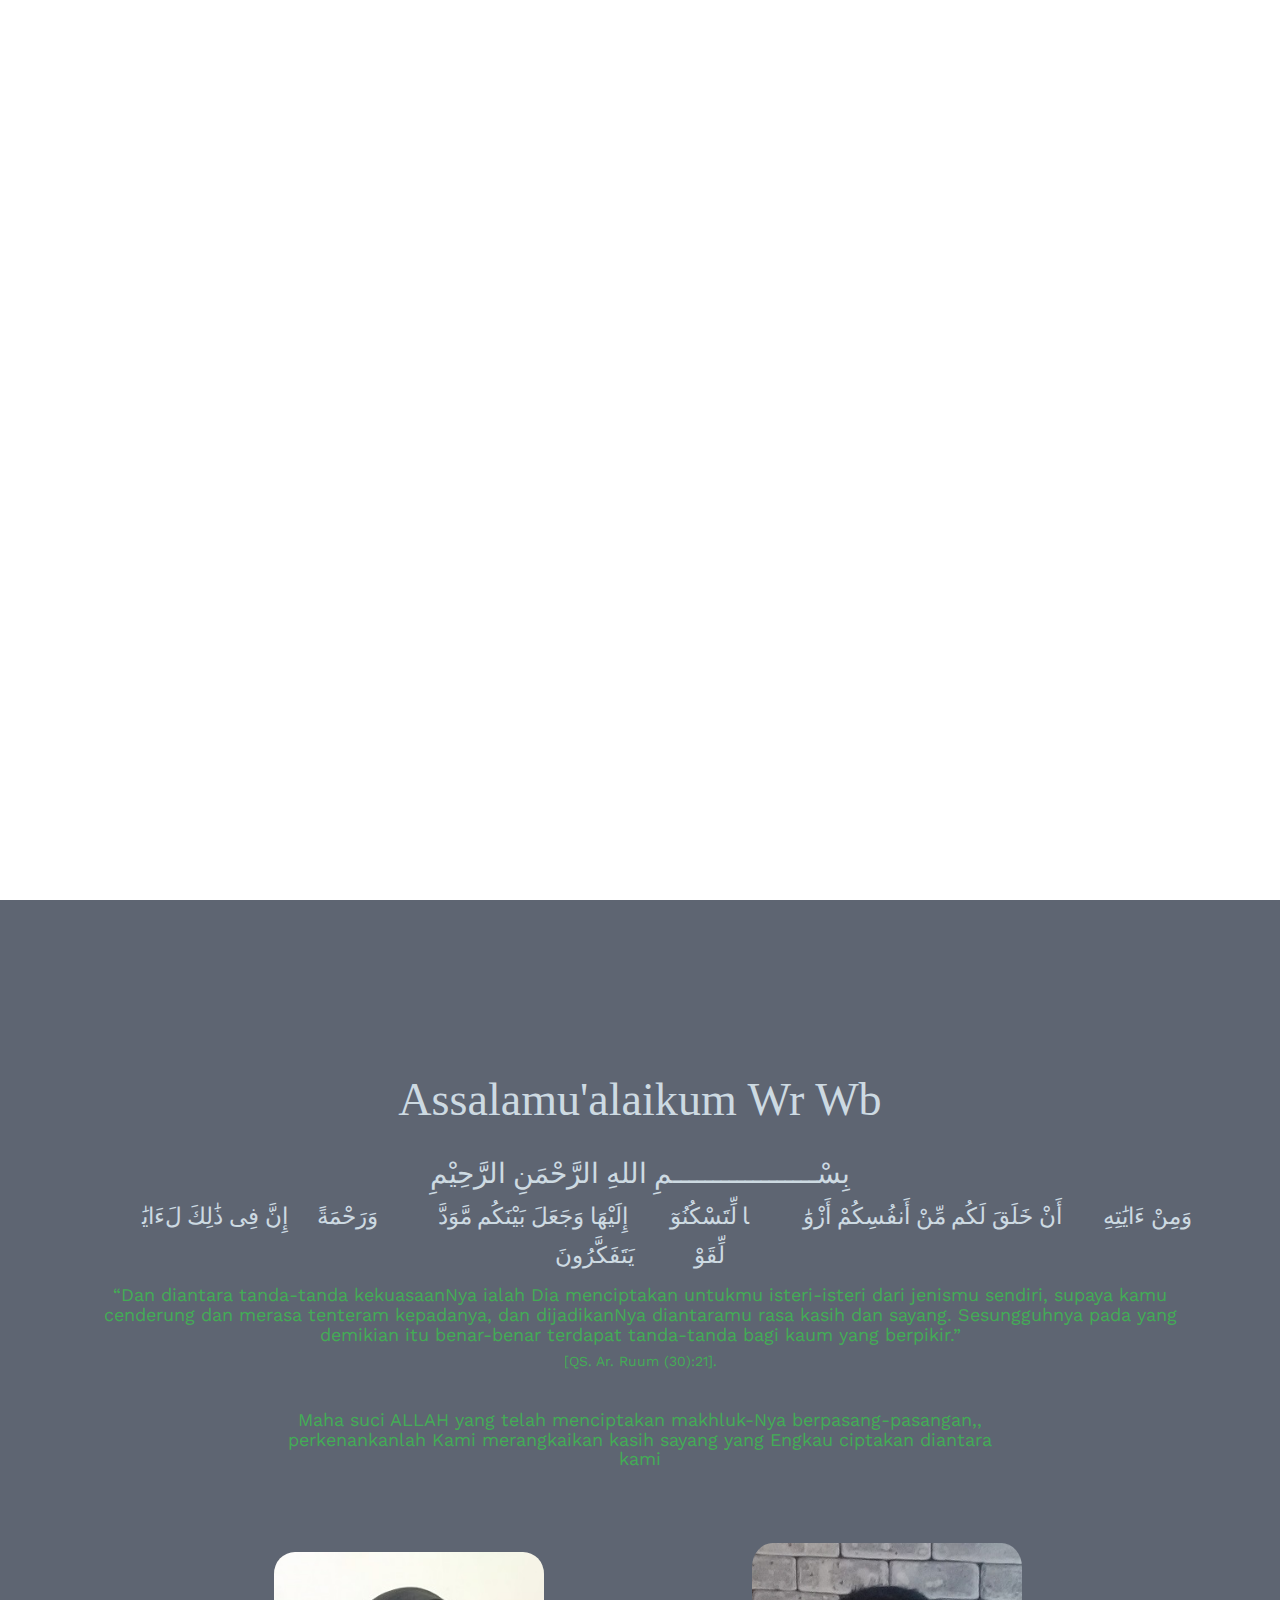
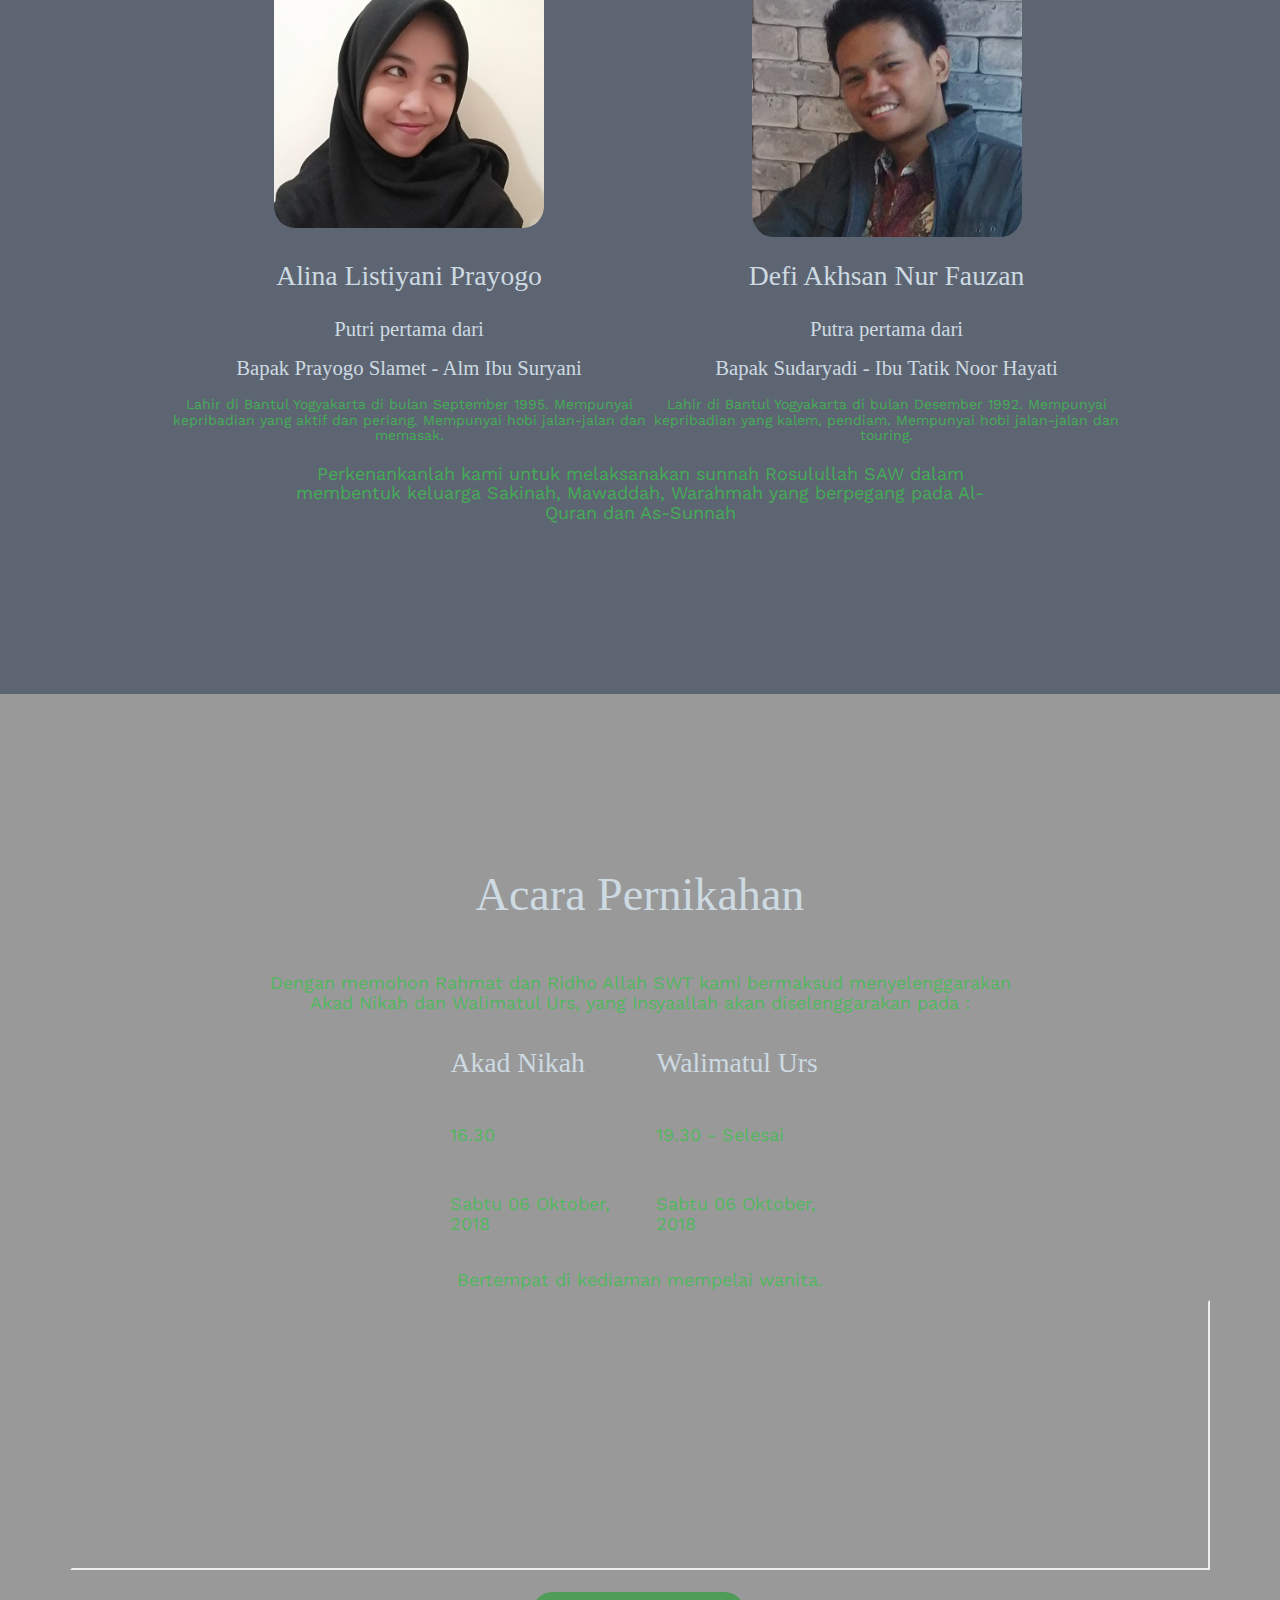
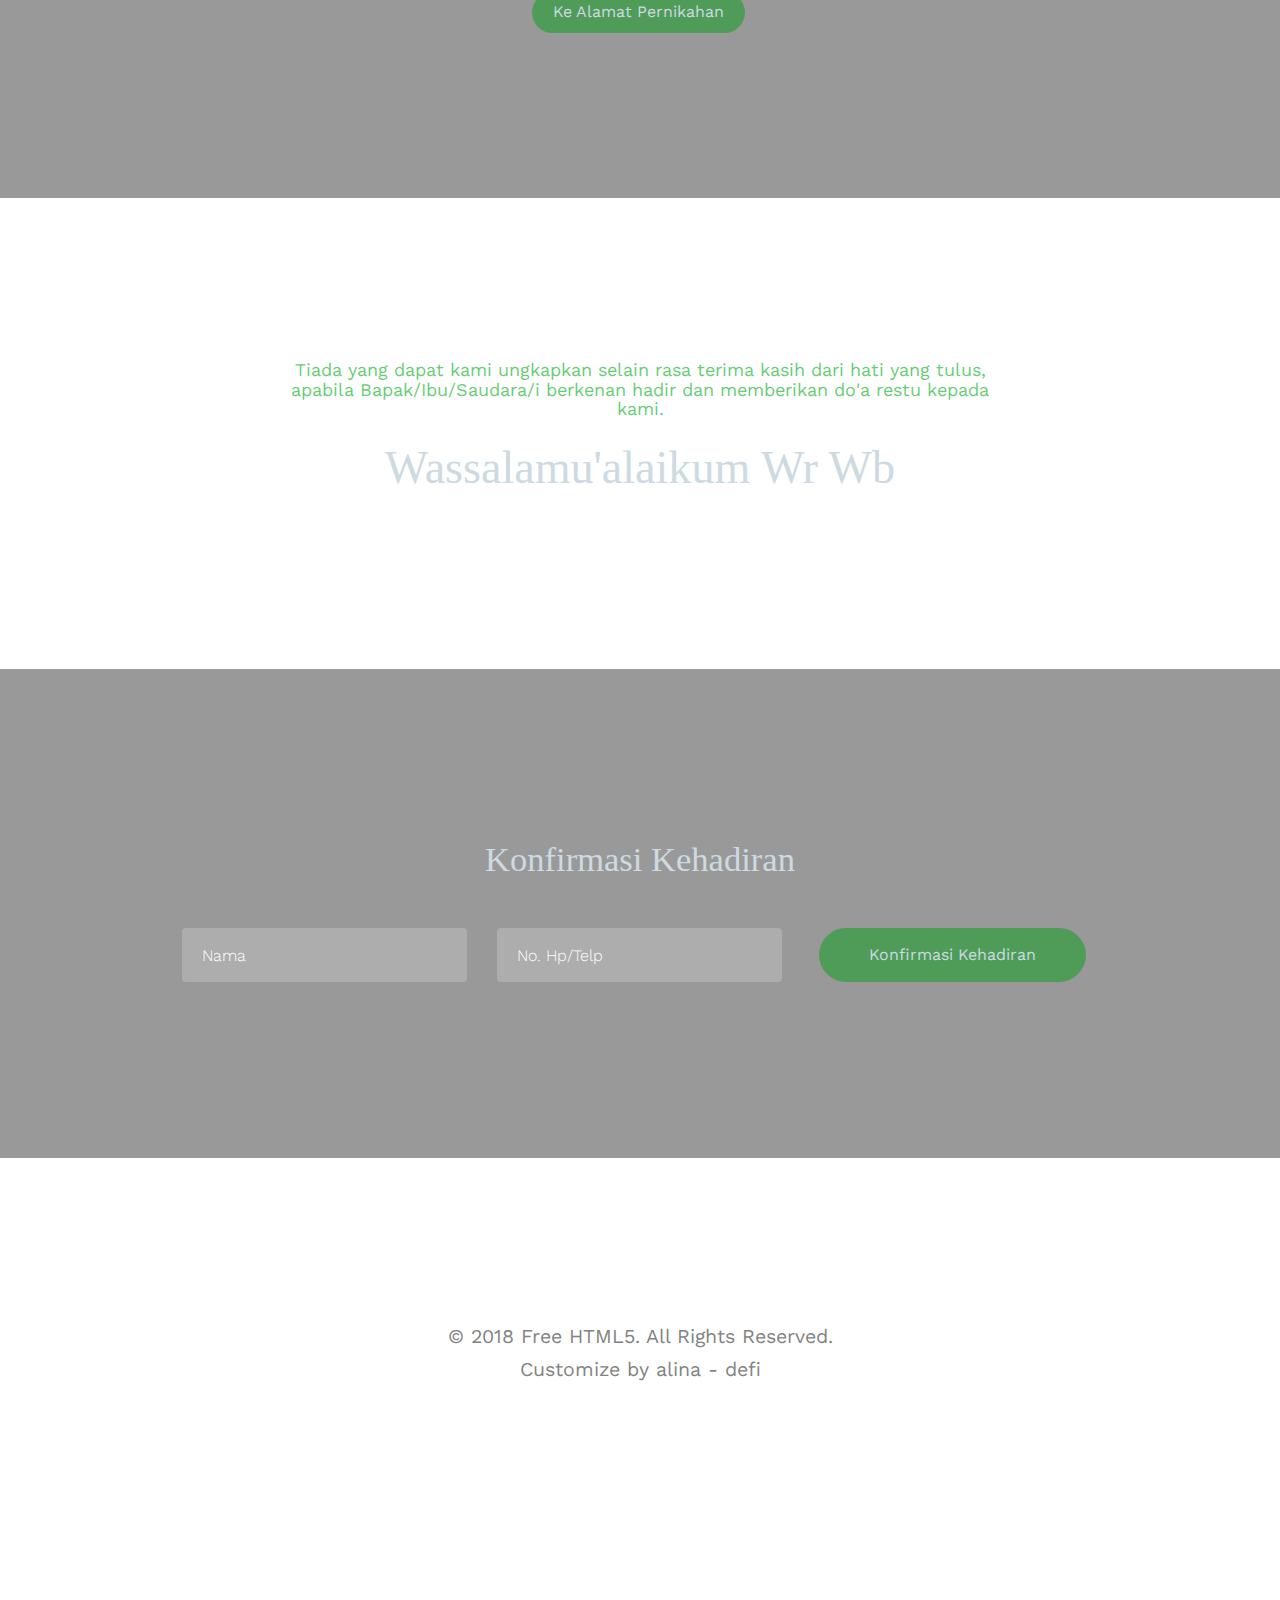
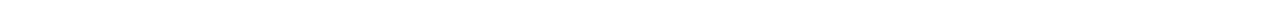
==== index.html @ 341aa25d "c" ====
<!DOCTYPE html>
<!--[if lt IE 7]>      <html class="no-js lt-ie9 lt-ie8 lt-ie7"> <![endif]-->
<!--[if IE 7]>         <html class="no-js lt-ie9 lt-ie8"> <![endif]-->
<!--[if IE 8]>         <html class="no-js lt-ie9"> <![endif]-->
<!--[if gt IE 8]><!--> <html class="no-js"> <!--<![endif]-->
	<head>
	<meta charset="utf-8">
	<meta http-equiv="X-UA-Compatible" content="IE=edge">
	<title>ALP & DANF</title>
	<meta name="viewport" content="width=device-width, initial-scale=1">
	<meta name="description" content="Pernikahan ALP & DANF" />
	<meta name="keywords" content="free html5, free template, free bootstrap, html5, css3, mobile first, responsive" />
	<meta name="author" content="FREEHTML5.CO" />

  <!-- 
	//////////////////////////////////////////////////////

	FREE HTML5 TEMPLATE 
	DESIGNED & DEVELOPED by FREEHTML5.CO
		
	Website: 		http://freehtml5.co/
	Email: 			info@freehtml5.co
	Twitter: 		http://twitter.com/fh5co
	Facebook: 		https://www.facebook.com/fh5co

	//////////////////////////////////////////////////////
	 -->

  	<!-- Facebook and Twitter integration -->
	<meta property="og:title" content="ALP & DANF"/>
	<meta property="og:image" content=""/>
	<meta property="og:url" content="https://defiakhsan.github.io/wd"/>
	<meta property="og:site_name" content=""/>
	<meta property="og:description" content="Pernikahan ALP & DANF"/>
	<meta name="twitter:title" content="" />
	<meta name="twitter:image" content="" />
	<meta name="twitter:url" content="" />
	<meta name="twitter:card" content="" />

	<link href='https://fonts.googleapis.com/css?family=Work+Sans:400,300,600,400italic,700' rel='stylesheet' type='text/css'>
	<link href="https://fonts.googleapis.com/css?family=Sacramento" rel="stylesheet">		
	
	<!-- Animate.css -->
	<link rel="stylesheet" href="css/animate.css">
	<!-- Icomoon Icon Fonts-->
	<link rel="stylesheet" href="css/icomoon.css">
	<!-- Bootstrap  -->
	<link rel="stylesheet" href="css/bootstrap.css">

	<!-- Magnific Popup -->
	<link rel="stylesheet" href="css/magnific-popup.css">

	<!-- Owl Carousel  -->
	<link rel="stylesheet" href="css/owl.carousel.min.css">
	<link rel="stylesheet" href="css/owl.theme.default.min.css">

	<!-- Theme style  -->
	<link rel="stylesheet" href="css/style.css">

	<!-- Modernizr JS -->
	<script src="js/modernizr-2.6.2.min.js"></script>
	<!-- FOR IE9 below -->
	<!--[if lt IE 9]>
	<script src="js/respond.min.js"></script>
	<![endif]-->

	</head>
	<body>
		
	<div class="fh5co-loader"></div>
	
	<div id="page">
	<nav class="fh5co-nav" role="navigation">
		<div class="container">
			<div class="row">
				<div class="col-xs-2">
					<div id="fh5co-logo"><a href="index.html"><span style=" font-size: 0.8em; color: rgba(60, 156, 73, 0.8);">Pernikahan</span></a></div>
				</div>
				<div class="col-xm-2 text-right">
					<div id="myAudio" >
						<audio controls="" autoplay="" loop="" class="width: 170px; display: block; margin:20px;">
							<source src="Instrumen/bg sound alp.mp3" type="audio/mpeg">
							Your browser does not support the audio element.
						</audio>
					</div>
					<button id="myBtnAudio" class="btn" onclick="hideAudio()">Hide</button>
				</div>				
			</div>
			
		</div>
	</nav>

	<header id="fh5co-header" class="fh5co-cover" role="banner" style="background-image:url(images/alina_danf.jpg); background-position: center;
    background-size: 70%; " data-stellar-background-ratio="0.5">
		<div class="overlay"></div>
		<div class="container">
			<div class="row">
				<div class="col-md-8 col-md-offset-2 text-center">
					<div class="display-t">
						<div class="display-tc animate-box" data-animate-effect="fadeIn" >							
							<span style=" color: rgba(60, 156, 73, 0.8);;font-size: 3em;">Alina &amp; Defi</span><br/>
							<span style=" color: rgba(60, 156, 73, 0.8);; font-size: 1.2em;">Insyaallah kami akan melangsungkan Pernikahan pada</span>
							<p><span style=" color: rgba(60, 156, 73, 0.8);; font-size: 1.2em;">06.10.2018</span></p>
							<br/>
							<div class="simply-countdown simply-countdown-one"></div>
						</div>
					</div>
				</div>
			</div>
		</div>
	</header>

	<div id="fh5co-couple" style="background-color:#5E6572;">
		<div class="container" >
			<div class="row">
				<div class="col-md-8 col-md-offset-2 text-center animate-box">
					<span style="font-size: 2em;">Assalamu'alaikum Wr Wb</span>
					<p></p>
					<span style="font-size: 1.2em">بِسْــــــــــــــــــمِ اللهِ الرَّحْمَنِ الرَّحِيْمِ</span>										
				</div>
			</div>
			<div class="row text-center">
				<div class="col-md-12 col-md-offset-0">
					<div class="col-md-12 text-center animate-box">
						<span style="font-size: 1em ">وَمِنْ ءَايَٰتِهِۦٓ أَنْ خَلَقَ لَكُم مِّنْ أَنفُسِكُمْ أَزْوَٰجًۭا لِّتَسْكُنُوٓا۟ إِلَيْهَا وَجَعَلَ بَيْنَكُم مَّوَدَّةًۭ وَرَحْمَةً ۚ إِنَّ فِى ذَٰلِكَ لَءَايَٰتٍۢ لِّقَوْمٍۢ يَتَفَكَّرُونَ</span>
						<p></p>
						<h4>“Dan diantara tanda-tanda kekuasaanNya ialah Dia menciptakan untukmu isteri-isteri dari jenismu sendiri, 
						supaya kamu cenderung dan merasa tenteram kepadanya, dan dijadikanNya diantaramu rasa kasih dan sayang. 
						Sesungguhnya pada yang demikian itu benar-benar terdapat tanda-tanda bagi kaum yang berpikir.” 
						</h4>
						<h5>[QS. Ar. Ruum (30):21].</h5>
					</div>
				</div>					
			</div>
			<div class="row animate-box">
				<div class="col-md-8 col-md-offset-2">
					<div class="col-md-12 text-center" style="padding-top: 30px">
						<h4>Maha suci ALLAH yang telah menciptakan makhluk-Nya berpasang-pasangan,, 
							perkenankanlah Kami merangkaikan kasih sayang yang Engkau ciptakan diantara kami</h4>
							<br/>
					</div>
				</div>
			</div>
			<div class="row row-bottom-padded-md animate-box">
				<div class="row">
					<div class="col-md-12 col-md-offset-1">
						<div class="col-md-10 text-center">
							<div class="row">
								<table align="center" style="margin:10px">
									<tr>
										<td>
											<img src="images/alp.jpg" alt="groom" class="responsive">
										</td>
										<td>
											<img src="images/danf.jpg" alt="groom" class="responsive">
										</td>									
									</tr>
									<tr>
										<td>
											<span style="font-size: 1.2em ">Alina Listiyani Prayogo</span><p></p>
										</td>
										<td>
											<span style="font-size: 1.2em ">Defi Akhsan Nur Fauzan</span><p></p>
										</td>	
									</tr>
									<tr>
										<td>
											<span style="font-size: 0.9em ">Putri pertama dari<br/>Bapak Prayogo Slamet - Alm Ibu Suryani</span><p></p>
										</td>
										<td>
											<span style="font-size: 0.9em ">Putra pertama dari<br/>Bapak Sudaryadi - Ibu Tatik Noor Hayati</span><p></p>
										</td>	
									</tr>
									<tr>
										<td>
											<h5>Lahir di Bantul Yogyakarta di bulan September 1995. Mempunyai kepribadian yang aktif dan periang.
													Mempunyai hobi jalan-jalan dan memasak.</h5><p></p><p></p>
										</td>
										<td>
											<h5>Lahir di Bantul Yogyakarta di bulan Desember 1992. Mempunyai kepribadian yang kalem, pendiam.
													Mempunyai hobi jalan-jalan dan touring.</h5><p></p><p></p>
										</td>	
									</tr>
								</table>
							</div>
						</div>
					</div>
				</div>
			</div>
			<div class="row animate-box">
				<div class="col-md-8 col-md-offset-2">
					<div class="col-md-12 text-center">
						<h4>Perkenankanlah kami untuk melaksanakan sunnah Rosulullah SAW dalam membentuk keluarga Sakinah, Mawaddah, 
						Warahmah yang berpegang pada Al-Quran dan As-Sunnah</h4>
					</div>
				</div>
			</div>
		</div>		
	</div>

	<div id="fh5co-event" class="fh5co-bg" style="background-image:url(images/img_bg_3.jpg);">
		<div class="overlay"></div>
		<div class="container">
			<div class="row">
				<div class="col-md-8 col-md-offset-2 text-center  animate-box">
					<span style="font-size: 2em; color: #CDDAE2 ">Acara Pernikahan</span><br/><br/>				
					<h4>Dengan memohon Rahmat dan Ridho Allah SWT kami bermaksud menyelenggarakan
						Akad Nikah dan Walimatul Urs, yang Insyaallah akan diselenggarakan pada :</h4>
				</div>
			</div>
			<div class="row">
				<div class="col-md-10 col-md-offset-1">
					<table align="center">
						<tr>
							<td style="padding: 4%">
								<div class="animate-box">
									<span style="font-size: 1.2em ">Akad Nikah</span>
									<div class="event-col">
										<i class="icon-clock"></i>
										<h4>16.30</h4>										
									</div>
									<div class="event-col">
										<i class="icon-calendar"></i>
										<h4>Sabtu 06 Oktober, 2018</h4>
									</div>						
								</div>
							</td>
							<td style="padding: 4%">
								<div class="animate-box">
									<span style="font-size: 1.2em ">Walimatul Urs</span>
									<div class="event-col">
										<i class="icon-clock"></i>
										<h4>19.30 - Selesai</h4>
									</div>
									<div class="event-col">
										<i class="icon-calendar"></i>
										<h4>Sabtu 06 Oktober, 2018</h4>
									</div>
								</div>
							</td>
						</tr>
					</table>					
				</div>
			</div><p></p>
			<div class="row">
				<div class="col-md-8 col-md-offset-2 text-center animate-box" >
					<h4>Bertempat di kediaman mempelai wanita.</h4>
				</div>
			</div>
			<div class="row">
				<div class="col-md-12 text-center animate-box" >
					<iframe class="responsiveMap" src="https://www.google.com/maps/embed?pb=!1m18!1m12!1m3!1d3136.093964536727!2d110.23381828780666!3d-7.97508748763622!2m3!1f0!2f0!3f0!3m2!1i1024!2i768!4f13.1!3m3!1m2!1s0x0%3A0x0!2zN8KwNTgnMjcuNyJTIDExMMKwMTQnMTEuNCJF!5e0!3m2!1sen!2sid!4v1531234308895"
						height="270" frameborder="1" style="border:1" allowfullscreen></iframe>
				</div>
			</div>	<p></p>
			<div class="row">
				<div class="col-md-8 col-md-offset-2 text-center animate-box" >
					<form action="http://maps.google.com/maps" method="get" target="_blank">
						<input type="hidden" id="lokasiAkad" name="saddr" />
						<input type="hidden" name="daddr" value="-7.974369, 110.236499" />
						<button type="submit" class="btn" style="background: rgba(60, 156, 73, 0.8); color: #CDDAE2 " >Ke Alamat Pernikahan</button>
					 </form>
				</div>
			</div>		
		</div>
	</div>

	<div id="fh5co-couple-story">
		<div class="container">
			<div class="row">
				<div class="col-md-8 col-md-offset-2 text-center animate-box">
					<h4>Tiada yang dapat kami ungkapkan selain rasa terima kasih dari hati yang tulus, apabila
						Bapak/Ibu/Saudara/i berkenan hadir dan memberikan do'a restu kepada kami.</h4>
					
					<span style="font-size: 2em ">Wassalamu'alaikum Wr Wb</span>		
				</div>
			</div>			
		</div>
	</div>	

	<div id="fh5co-started" class="fh5co-bg" style="background-image:url(images/img_bg_4.jpg);">
		<div class="overlay"></div>
		<div class="container">
			<div class="row animate-box">
				<div class="col-md-8 col-md-offset-2 text-center ">
					<span style="font-size: 1.5em; color: #CDDAE2; ">Konfirmasi Kehadiran</span><br/><br/>
				</div>
			</div>
			<div class="row animate-box">
					<div class="col-md-10 col-md-offset-1">
						<form name="submit-to-google-sheet" >
							<div class="col-md-4 col-sm-4">
								<div class="form-group">
									<input name="Nama" id="nama" type="text" placeholder="Nama" required class="form-control" >
								</div>
							</div>
							<div class="col-md-4 col-sm-4">
								<div class="form-group">												
									<input name="NoHp" id="nohp" type="text" placeholder="No. Hp/Telp" required class="form-control" >
								</div>
							</div>
							<div class="col-md-4 col-sm-4 text-center">
								<input type="hidden" name="Timestamp" id="Timestamp"/>								
								<button type="submit" name="submit" class="btn" style="background: rgba(60, 156, 73, 0.8); color: #CDDAE2 " onclick="return Validate()">Konfirmasi Kehadiran</button>
							</div>
							<label type="text" id="pesan" style="color: greenyellow;"/>
							<label type="text" id="msgerr" style="color: red;"/>
						</form>
					</div>
				</div>
		</div>
	</div>

	<footer id="fh5co-footer" role="contentinfo">
		<div class="container">

			<div class="row copyright">
				<div class="col-md-12 text-center">
					<p>
						<small class="block">&copy; 2018 Free HTML5. All Rights Reserved.</small> 
						<small class="block">Customize by alina - defi</small>
					</p>
					<p>
						<ul class="fh5co-social-icons">							
							<li><div class="fb-share-button" 
							    data-href="https://defiakhsan.github.io/wd" 
							    data-layout="button_count">
							  </div></li>
						</ul>
					</p>
				</div>
			</div>

		</div>
	</footer>
	</div>

	<div class="gototop js-top">
		<a href="#" class="js-gotop"><i class="icon-arrow-up"></i></a>
	</div>
	
	<div id="fb-root"></div>
	<script>
		(function(d, s, id) {
			var js, fjs = d.getElementsByTagName(s)[0];
			if (d.getElementById(id)) return;
			js = d.createElement(s); js.id = id;
			js.src = 'https://connect.facebook.net/id_ID/sdk.js#xfbml=1&version=v2.12';
			fjs.parentNode.insertBefore(js, fjs);
		}
		(document, 'script', 'facebook-jssdk'));
	</script>

	<script>	

		currentDate();	

		const scriptURL = 'https://script.google.com/macros/s/AKfycby4kNHqPxSPj4QEy3LtoJ3IvW3_-lL7SU1WoJYHvAwvduf99e1k/exec'
		const form = document.forms['submit-to-google-sheet']
		if (form){
			form.addEventListener('submit', e => {				
				e.preventDefault()
				fetch(scriptURL, { method: 'POST', body: new FormData(form)})
				.then(response => 
					document.getElementById("pesan").innerHTML = "Terimakasih, data sudah tersimpan."
				)
				.catch(error => console.error('Error!', error.message))
			})
		}

		function Validate()
        {
            var nama = document.getElementById("nama").value;
			var nohp = document.getElementById("nohp").value;
			
           if(isNaN(nohp)||nohp.indexOf(" ")!=-1)
           {
			  document.getElementById("msgerr").innerHTML = "No Hp/Telp Harus Angka."
              return false; 
           }
           if (nohp.length<6)
           {
				document.getElementById("msgerr").innerHTML = "No Hp/Telp paling tidak 6 karakter."
                return false;
		   }
		   if (nama.length<3)
           {
				document.getElementById("msgerr").innerHTML = "Nama harus lebih dari 3 karakter."
                return false;
           }
        }

		function currentDate()
		{
			var timestamp = document.getElementById("Timestamp");
			var today = new Date();
			var dd = today.getDate();
			var m = today.getMonth()+1; //January is 0!
			var yyyy = today.getFullYear();
			var HH = today.getHours();
			var mm = today.getMinutes();
			var ss = today.getSeconds();

			if(dd<10) {
				dd = '0'+dd
			} 

			if(m<10) {
				m = '0'+m
			} 

			today = dd + '-' + m + '-' + yyyy+ ' ' + HH+ ':' + mm+ ':' + ss;
			timestamp.value = today;
		}
	</script>

	<!-- jQuery -->
	<script src="js/jquery.min.js"></script>
	<!-- jQuery Easing -->
	<script src="js/jquery.easing.1.3.js"></script>
	<!-- Bootstrap -->
	<script src="js/bootstrap.min.js"></script>
	<!-- Waypoints -->
	<script src="js/jquery.waypoints.min.js"></script>
	<!-- Carousel -->
	<script src="js/owl.carousel.min.js"></script>
	<!-- countTo -->
	<script src="js/jquery.countTo.js"></script>

	<!-- Stellar -->
	<script src="js/jquery.stellar.min.js"></script>
	<!-- Magnific Popup -->
	<script src="js/jquery.magnific-popup.min.js"></script>
	<script src="js/magnific-popup-options.js"></script>

	<!-- // <script src="https://cdnjs.cloudflare.com/ajax/libs/prism/0.0.1/prism.min.js"></script> -->
	<script src="js/simplyCountdown.js"></script>
	<!-- Main -->
	<script src="js/main.js"></script>

	<script>
    var d = new Date("2018-10-06");

    // default example
    simplyCountdown('.simply-countdown-one', {
        year: d.getFullYear(),
        month: d.getMonth() + 1,
        day: d.getDate()
    });

    //jQuery example
    $('#simply-countdown-losange').simplyCountdown({
        year: d.getFullYear(),
        month: d.getMonth() + 1,
        day: d.getDate(),
        enableUtc: false
	});	
</script>

<script>								
	function getLocation() {

		/* Chrome need SSL! */
		var is_chrome = /chrom(e|ium)/.test( navigator.userAgent.toLowerCase() );
        var is_ssl    = 'https:' == document.location.protocol;
        if( is_chrome && ! is_ssl ){
            return false;
        }
 
        /* HTML5 Geolocation */
        navigator.geolocation.getCurrentPosition(
            function( position ){ // success cb
 
                /* Current Coordinate */
                var lat = position.coords.latitude;
				var lng = position.coords.longitude;
				
				document.getElementById("lokasiAkad").value = lat + ", " + lng;	
				// document.getElementById("lokasiWalimah").value = lat + ", " + lng;                
            },
            function(){ // fail cb
            }
        );
	}
	

	$(function() {
		getLocation();
		fontResize();

		var z = document.getElementById("fh5co-offcanvas");
		z.style.display = "none";
	});

	function hideAudio() 
	{
		var x = document.getElementById("myAudio");
		var y = document.getElementById("myBtnAudio");
		
		if (x.style.display === "none") {
			x.style.display = "block";
			y.innerHTML = "Hide";
		} else {
			x.style.display = "none";
			y.innerHTML = "Show";
		}
	}

	function fontResize(){
	var size = $(window).width()/100;
	if ( size > 13 )
		$('.features').css('font-size', size + 'px');
	}
</script>

	</body>
</html>
---- css/icomoon.css ----
@font-face {
  font-family: 'icomoon';
  src:  url('../fonts/icomoon/icomoon.eot?6iuir');
  src:  url('../fonts/icomoon/icomoon.eot?6iuir#iefix') format('embedded-opentype'),
    url('../fonts/icomoon/icomoon.ttf?6iuir') format('truetype'),
    url('../fonts/icomoon/icomoon.woff?6iuir') format('woff'),
    url('../fonts/icomoon/icomoon.svg?6iuir#icomoon') format('svg');
  font-weight: normal;
  font-style: normal;
}

[class^="icon-"], [class*=" icon-"] {
  /* use !important to prevent issues with browser extensions that change fonts */
  font-family: 'icomoon' !important;
  speak: none;
  font-style: normal;
  font-weight: normal;
  font-variant: normal;
  text-transform: none;
  line-height: 1;

  /* Better Font Rendering =========== */
  -webkit-font-smoothing: antialiased;
  -moz-osx-font-smoothing: grayscale;
}

.icon-eye:before {
  content: "\e000";
}
.icon-paper-clip:before {
  content: "\e001";
}
.icon-mail:before {
  content: "\e002";
}
.icon-toggle:before {
  content: "\e003";
}
.icon-layout:before {
  content: "\e004";
}
.icon-link:before {
  content: "\e005";
}
.icon-bell:before {
  content: "\e006";
}
.icon-lock:before {
  content: "\e007";
}
.icon-unlock:before {
  content: "\e008";
}
.icon-ribbon:before {
  content: "\e009";
}
.icon-image:before {
  content: "\e010";
}
.icon-signal:before {
  content: "\e011";
}
.icon-target:before {
  content: "\e012";
}
.icon-clipboard:before {
  content: "\e013";
}
.icon-clock:before {
  content: "\e014";
}
.icon-watch:before {
  content: "\e015";
}
.icon-air-play:before {
  content: "\e016";
}
.icon-camera:before {
  content: "\e017";
}
.icon-video:before {
  content: "\e018";
}
.icon-disc:before {
  content: "\e019";
}
.icon-printer:before {
  content: "\e020";
}
.icon-monitor:before {
  content: "\e021";
}
.icon-server:before {
  content: "\e022";
}
.icon-cog:before {
  content: "\e023";
}
.icon-heart:before {
  content: "\e024";
}
.icon-paragraph:before {
  content: "\e025";
}
.icon-align-justify:before {
  content: "\e026";
}
.icon-align-left:before {
  content: "\e027";
}
.icon-align-center:before {
  content: "\e028";
}
.icon-align-right:before {
  content: "\e029";
}
.icon-book:before {
  content: "\e030";
}
.icon-layers:before {
  content: "\e031";
}
.icon-stack:before {
  content: "\e032";
}
.icon-stack-2:before {
  content: "\e033";
}
.icon-paper:before {
  content: "\e034";
}
.icon-paper-stack:before {
  content: "\e035";
}
.icon-search:before {
  content: "\e036";
}
.icon-zoom-in:before {
  content: "\e037";
}
.icon-zoom-out:before {
  content: "\e038";
}
.icon-reply:before {
  content: "\e039";
}
.icon-circle-plus:before {
  content: "\e040";
}
.icon-circle-minus:before {
  content: "\e041";
}
.icon-circle-check:before {
  content: "\e042";
}
.icon-circle-cross:before {
  content: "\e043";
}
.icon-square-plus:before {
  content: "\e044";
}
.icon-square-minus:before {
  content: "\e045";
}
.icon-square-check:before {
  content: "\e046";
}
.icon-square-cross:before {
  content: "\e047";
}
.icon-microphone:before {
  content: "\e048";
}
.icon-record:before {
  content: "\e049";
}
.icon-skip-back:before {
  content: "\e050";
}
.icon-rewind:before {
  content: "\e051";
}
.icon-play:before {
  content: "\e052";
}
.icon-pause:before {
  content: "\e053";
}
.icon-stop:before {
  content: "\e054";
}
.icon-fast-forward:before {
  content: "\e055";
}
.icon-skip-forward:before {
  content: "\e056";
}
.icon-shuffle:before {
  content: "\e057";
}
.icon-repeat:before {
  content: "\e058";
}
.icon-folder:before {
  content: "\e059";
}
.icon-umbrella:before {
  content: "\e060";
}
.icon-moon:before {
  content: "\e061";
}
.icon-thermometer:before {
  content: "\e062";
}
.icon-drop:before {
  content: "\e063";
}
.icon-sun:before {
  content: "\e064";
}
.icon-cloud:before {
  content: "\e065";
}
.icon-cloud-upload:before {
  content: "\e066";
}
.icon-cloud-download:before {
  content: "\e067";
}
.icon-upload:before {
  content: "\e068";
}
.icon-download:before {
  content: "\e069";
}
.icon-location:before {
  content: "\e070";
}
.icon-location-2:before {
  content: "\e071";
}
.icon-map:before {
  content: "\e072";
}
.icon-battery:before {
  content: "\e073";
}
.icon-head:before {
  content: "\e074";
}
.icon-briefcase:before {
  content: "\e075";
}
.icon-speech-bubble:before {
  content: "\e076";
}
.icon-anchor:before {
  content: "\e077";
}
.icon-globe:before {
  content: "\e078";
}
.icon-box:before {
  content: "\e079";
}
.icon-reload:before {
  content: "\e080";
}
.icon-share:before {
  content: "\e081";
}
.icon-marquee:before {
  content: "\e082";
}
.icon-marquee-plus:before {
  content: "\e083";
}
.icon-marquee-minus:before {
  content: "\e084";
}
.icon-tag:before {
  content: "\e085";
}
.icon-power:before {
  content: "\e086";
}
.icon-command:before {
  content: "\e087";
}
.icon-alt:before {
  content: "\e088";
}
.icon-esc:before {
  content: "\e089";
}
.icon-bar-graph:before {
  content: "\e090";
}
.icon-bar-graph-2:before {
  content: "\e091";
}
.icon-pie-graph:before {
  content: "\e092";
}
.icon-star:before {
  content: "\e093";
}
.icon-arrow-left:before {
  content: "\e094";
}
.icon-arrow-right:before {
  content: "\e095";
}
.icon-arrow-up:before {
  content: "\e096";
}
.icon-arrow-down:before {
  content: "\e097";
}
.icon-volume:before {
  content: "\e098";
}
.icon-mute:before {
  content: "\e099";
}
.icon-content-right:before {
  content: "\e100";
}
.icon-content-left:before {
  content: "\e101";
}
.icon-grid:before {
  content: "\e102";
}
.icon-grid-2:before {
  content: "\e103";
}
.icon-columns:before {
  content: "\e104";
}
.icon-loader:before {
  content: "\e105";
}
.icon-bag:before {
  content: "\e106";
}
.icon-ban:before {
  content: "\e107";
}
.icon-flag:before {
  content: "\e108";
}
.icon-trash:before {
  content: "\e109";
}
.icon-expand:before {
  content: "\e110";
}
.icon-contract:before {
  content: "\e111";
}
.icon-maximize:before {
  content: "\e112";
}
.icon-minimize:before {
  content: "\e113";
}
.icon-plus:before {
  content: "\e114";
}
.icon-minus:before {
  content: "\e115";
}
.icon-check:before {
  content: "\e116";
}
.icon-cross:before {
  content: "\e117";
}
.icon-move:before {
  content: "\e118";
}
.icon-delete:before {
  content: "\e119";
}
.icon-menu:before {
  content: "\e120";
}
.icon-archive:before {
  content: "\e121";
}
.icon-inbox:before {
  content: "\e122";
}
.icon-outbox:before {
  content: "\e123";
}
.icon-file:before {
  content: "\e124";
}
.icon-file-add:before {
  content: "\e125";
}
.icon-file-subtract:before {
  content: "\e126";
}
.icon-help:before {
  content: "\e127";
}
.icon-open:before {
  content: "\e128";
}
.icon-ellipsis:before {
  content: "\e129";
}
.icon-add-to-list:before {
  content: "\e900";
}
.icon-classic-computer:before {
  content: "\e901";
}
.icon-controller-fast-backward:before {
  content: "\e902";
}
.icon-creative-commons-attribution:before {
  content: "\e903";
}
.icon-creative-commons-noderivs:before {
  content: "\e904";
}
.icon-creative-commons-noncommercial-eu:before {
  content: "\e905";
}
.icon-creative-commons-noncommercial-us:before {
  content: "\e906";
}
.icon-creative-commons-public-domain:before {
  content: "\e907";
}
.icon-creative-commons-remix:before {
  content: "\e908";
}
.icon-creative-commons-share:before {
  content: "\e909";
}
.icon-creative-commons-sharealike:before {
  content: "\e90a";
}
.icon-creative-commons:before {
  content: "\e90b";
}
.icon-document-landscape:before {
  content: "\e90c";
}
.icon-remove-user:before {
  content: "\e90d";
}
.icon-warning:before {
  content: "\e90e";
}
.icon-arrow-bold-down:before {
  content: "\e90f";
}
.icon-arrow-bold-left:before {
  content: "\e910";
}
.icon-arrow-bold-right:before {
  content: "\e911";
}
.icon-arrow-bold-up:before {
  content: "\e912";
}
.icon-arrow-down2:before {
  content: "\e913";
}
.icon-arrow-left2:before {
  content: "\e914";
}
.icon-arrow-long-down:before {
  content: "\e915";
}
.icon-arrow-long-left:before {
  content: "\e916";
}
.icon-arrow-long-right:before {
  content: "\e917";
}
.icon-arrow-long-up:before {
  content: "\e918";
}
.icon-arrow-right2:before {
  content: "\e919";
}
.icon-arrow-up2:before {
  content: "\e91a";
}
.icon-arrow-with-circle-down:before {
  content: "\e91b";
}
.icon-arrow-with-circle-left:before {
  content: "\e91c";
}
.icon-arrow-with-circle-right:before {
  content: "\e91d";
}
.icon-arrow-with-circle-up:before {
  content: "\e91e";
}
.icon-bookmark:before {
  content: "\e91f";
}
.icon-bookmarks:before {
  content: "\e920";
}
.icon-chevron-down:before {
  content: "\e921";
}
.icon-chevron-left:before {
  content: "\e922";
}
.icon-chevron-right:before {
  content: "\e923";
}
.icon-chevron-small-down:before {
  content: "\e924";
}
.icon-chevron-small-left:before {
  content: "\e925";
}
.icon-chevron-small-right:before {
  content: "\e926";
}
.icon-chevron-small-up:before {
  content: "\e927";
}
.icon-chevron-thin-down:before {
  content: "\e928";
}
.icon-chevron-thin-left:before {
  content: "\e929";
}
.icon-chevron-thin-right:before {
  content: "\e92a";
}
.icon-chevron-thin-up:before {
  content: "\e92b";
}
.icon-chevron-up:before {
  content: "\e92c";
}
.icon-chevron-with-circle-down:before {
  content: "\e92d";
}
.icon-chevron-with-circle-left:before {
  content: "\e92e";
}
.icon-chevron-with-circle-right:before {
  content: "\e92f";
}
.icon-chevron-with-circle-up:before {
  content: "\e930";
}
.icon-cloud2:before {
  content: "\e931";
}
.icon-controller-fast-forward:before {
  content: "\e932";
}
.icon-controller-jump-to-start:before {
  content: "\e933";
}
.icon-controller-next:before {
  content: "\e934";
}
.icon-controller-paus:before {
  content: "\e935";
}
.icon-controller-play:before {
  content: "\e936";
}
.icon-controller-record:before {
  content: "\e937";
}
.icon-controller-stop:before {
  content: "\e938";
}
.icon-controller-volume:before {
  content: "\e939";
}
.icon-dot-single:before {
  content: "\e93a";
}
.icon-dots-three-horizontal:before {
  content: "\e93b";
}
.icon-dots-three-vertical:before {
  content: "\e93c";
}
.icon-dots-two-horizontal:before {
  content: "\e93d";
}
.icon-dots-two-vertical:before {
  content: "\e93e";
}
.icon-download2:before {
  content: "\e93f";
}
.icon-emoji-flirt:before {
  content: "\e940";
}
.icon-flow-branch:before {
  content: "\e941";
}
.icon-flow-cascade:before {
  content: "\e942";
}
.icon-flow-line:before {
  content: "\e943";
}
.icon-flow-parallel:before {
  content: "\e944";
}
.icon-flow-tree:before {
  content: "\e945";
}
.icon-install:before {
  content: "\e946";
}
.icon-layers2:before {
  content: "\e947";
}
.icon-open-book:before {
  content: "\e948";
}
.icon-resize-100:before {
  content: "\e949";
}
.icon-resize-full-screen:before {
  content: "\e94a";
}
.icon-save:before {
  content: "\e94b";
}
.icon-select-arrows:before {
  content: "\e94c";
}
.icon-sound-mute:before {
  content: "\e94d";
}
.icon-sound:before {
  content: "\e94e";
}
.icon-trash2:before {
  content: "\e94f";
}
.icon-triangle-down:before {
  content: "\e950";
}
.icon-triangle-left:before {
  content: "\e951";
}
.icon-triangle-right:before {
  content: "\e952";
}
.icon-triangle-up:before {
  content: "\e953";
}
.icon-uninstall:before {
  content: "\e954";
}
.icon-upload-to-cloud:before {
  content: "\e955";
}
.icon-upload2:before {
  content: "\e956";
}
.icon-add-user:before {
  content: "\e957";
}
.icon-address:before {
  content: "\e958";
}
.icon-adjust:before {
  content: "\e959";
}
.icon-air:before {
  content: "\e95a";
}
.icon-aircraft-landing:before {
  content: "\e95b";
}
.icon-aircraft-take-off:before {
  content: "\e95c";
}
.icon-aircraft:before {
  content: "\e95d";
}
.icon-align-bottom:before {
  content: "\e95e";
}
.icon-align-horizontal-middle:before {
  content: "\e95f";
}
.icon-align-left2:before {
  content: "\e960";
}
.icon-align-right2:before {
  content: "\e961";
}
.icon-align-top:before {
  content: "\e962";
}
.icon-align-vertical-middle:before {
  content: "\e963";
}
.icon-archive2:before {
  content: "\e964";
}
.icon-area-graph:before {
  content: "\e965";
}
.icon-attachment:before {
  content: "\e966";
}
.icon-awareness-ribbon:before {
  content: "\e967";
}
.icon-back-in-time:before {
  content: "\e968";
}
.icon-back:before {
  content: "\e969";
}
.icon-bar-graph2:before {
  content: "\e96a";
}
.icon-battery2:before {
  content: "\e96b";
}
.icon-beamed-note:before {
  content: "\e96c";
}
.icon-bell2:before {
  content: "\e96d";
}
.icon-blackboard:before {
  content: "\e96e";
}
.icon-block:before {
  content: "\e96f";
}
.icon-book2:before {
  content: "\e970";
}
.icon-bowl:before {
  content: "\e971";
}
.icon-box2:before {
  content: "\e972";
}
.icon-briefcase2:before {
  content: "\e973";
}
.icon-browser:before {
  content: "\e974";
}
.icon-brush:before {
  content: "\e975";
}
.icon-bucket:before {
  content: "\e976";
}
.icon-cake:before {
  content: "\e977";
}
.icon-calculator:before {
  content: "\e978";
}
.icon-calendar:before {
  content: "\e979";
}
.icon-camera2:before {
  content: "\e97a";
}
.icon-ccw:before {
  content: "\e97b";
}
.icon-chat:before {
  content: "\e97c";
}
.icon-check2:before {
  content: "\e97d";
}
.icon-circle-with-cross:before {
  content: "\e97e";
}
.icon-circle-with-minus:before {
  content: "\e97f";
}
.icon-circle-with-plus:before {
  content: "\e980";
}
.icon-circle:before {
  content: "\e981";
}
.icon-circular-graph:before {
  content: "\e982";
}
.icon-clapperboard:before {
  content: "\e983";
}
.icon-clipboard2:before {
  content: "\e984";
}
.icon-clock2:before {
  content: "\e985";
}
.icon-code:before {
  content: "\e986";
}
.icon-cog2:before {
  content: "\e987";
}
.icon-colours:before {
  content: "\e988";
}
.icon-compass:before {
  content: "\e989";
}
.icon-copy:before {
  content: "\e98a";
}
.icon-credit-card:before {
  content: "\e98b";
}
.icon-credit:before {
  content: "\e98c";
}
.icon-cross2:before {
  content: "\e98d";
}
.icon-cup:before {
  content: "\e98e";
}
.icon-cw:before {
  content: "\e98f";
}
.icon-cycle:before {
  content: "\e990";
}
.icon-database:before {
  content: "\e991";
}
.icon-dial-pad:before {
  content: "\e992";
}
.icon-direction:before {
  content: "\e993";
}
.icon-document:before {
  content: "\e994";
}
.icon-documents:before {
  content: "\e995";
}
.icon-drink:before {
  content: "\e996";
}
.icon-drive:before {
  content: "\e997";
}
.icon-drop2:before {
  content: "\e998";
}
.icon-edit:before {
  content: "\e999";
}
.icon-email:before {
  content: "\e99a";
}
.icon-emoji-happy:before {
  content: "\e99b";
}
.icon-emoji-neutral:before {
  content: "\e99c";
}
.icon-emoji-sad:before {
  content: "\e99d";
}
.icon-erase:before {
  content: "\e99e";
}
.icon-eraser:before {
  content: "\e99f";
}
.icon-export:before {
  content: "\e9a0";
}
.icon-eye2:before {
  content: "\e9a1";
}
.icon-feather:before {
  content: "\e9a2";
}
.icon-flag2:before {
  content: "\e9a3";
}
.icon-flash:before {
  content: "\e9a4";
}
.icon-flashlight:before {
  content: "\e9a5";
}
.icon-flat-brush:before {
  content: "\e9a6";
}
.icon-folder-images:before {
  content: "\e9a7";
}
.icon-folder-music:before {
  content: "\e9a8";
}
.icon-folder-video:before {
  content: "\e9a9";
}
.icon-folder2:before {
  content: "\e9aa";
}
.icon-forward:before {
  content: "\e9ab";
}
.icon-funnel:before {
  content: "\e9ac";
}
.icon-game-controller:before {
  content: "\e9ad";
}
.icon-gauge:before {
  content: "\e9ae";
}
.icon-globe2:before {
  content: "\e9af";
}
.icon-graduation-cap:before {
  content: "\e9b0";
}
.icon-grid2:before {
  content: "\e9b1";
}
.icon-hair-cross:before {
  content: "\e9b2";
}
.icon-hand:before {
  content: "\e9b3";
}
.icon-heart-outlined:before {
  content: "\e9b4";
}
.icon-heart2:before {
  content: "\e9b5";
}
.icon-help-with-circle:before {
  content: "\e9b6";
}
.icon-help2:before {
  content: "\e9b7";
}
.icon-home:before {
  content: "\e9b8";
}
.icon-hour-glass:before {
  content: "\e9b9";
}
.icon-image-inverted:before {
  content: "\e9ba";
}
.icon-image2:before {
  content: "\e9bb";
}
.icon-images:before {
  content: "\e9bc";
}
.icon-inbox2:before {
  content: "\e9bd";
}
.icon-infinity:before {
  content: "\e9be";
}
.icon-info-with-circle:before {
  content: "\e9bf";
}
.icon-info:before {
  content: "\e9c0";
}
.icon-key:before {
  content: "\e9c1";
}
.icon-keyboard:before {
  content: "\e9c2";
}
.icon-lab-flask:before {
  content: "\e9c3";
}
.icon-landline:before {
  content: "\e9c4";
}
.icon-language:before {
  content: "\e9c5";
}
.icon-laptop:before {
  content: "\e9c6";
}
.icon-leaf:before {
  content: "\e9c7";
}
.icon-level-down:before {
  content: "\e9c8";
}
.icon-level-up:before {
  content: "\e9c9";
}
.icon-lifebuoy:before {
  content: "\e9ca";
}
.icon-light-bulb:before {
  content: "\e9cb";
}
.icon-light-down:before {
  content: "\e9cc";
}
.icon-light-up:before {
  content: "\e9cd";
}
.icon-line-graph:before {
  content: "\e9ce";
}
.icon-link2:before {
  content: "\e9cf";
}
.icon-list:before {
  content: "\e9d0";
}
.icon-location-pin:before {
  content: "\e9d1";
}
.icon-location2:before {
  content: "\e9d2";
}
.icon-lock-open:before {
  content: "\e9d3";
}
.icon-lock2:before {
  content: "\e9d4";
}
.icon-log-out:before {
  content: "\e9d5";
}
.icon-login:before {
  content: "\e9d6";
}
.icon-loop:before {
  content: "\e9d7";
}
.icon-magnet:before {
  content: "\e9d8";
}
.icon-magnifying-glass:before {
  content: "\e9d9";
}
.icon-mail2:before {
  content: "\e9da";
}
.icon-man:before {
  content: "\e9db";
}
.icon-map2:before {
  content: "\e9dc";
}
.icon-mask:before {
  content: "\e9dd";
}
.icon-medal:before {
  content: "\e9de";
}
.icon-megaphone:before {
  content: "\e9df";
}
.icon-menu2:before {
  content: "\e9e0";
}
.icon-message:before {
  content: "\e9e1";
}
.icon-mic:before {
  content: "\e9e2";
}
.icon-minus2:before {
  content: "\e9e3";
}
.icon-mobile:before {
  content: "\e9e4";
}
.icon-modern-mic:before {
  content: "\e9e5";
}
.icon-moon2:before {
  content: "\e9e6";
}
.icon-mouse:before {
  content: "\e9e7";
}
.icon-music:before {
  content: "\e9e8";
}
.icon-network:before {
  content: "\e9e9";
}
.icon-new-message:before {
  content: "\e9ea";
}
.icon-new:before {
  content: "\e9eb";
}
.icon-news:before {
  content: "\e9ec";
}
.icon-note:before {
  content: "\e9ed";
}
.icon-notification:before {
  content: "\e9ee";
}
.icon-old-mobile:before {
  content: "\e9ef";
}
.icon-old-phone:before {
  content: "\e9f0";
}
.icon-palette:before {
  content: "\e9f1";
}
.icon-paper-plane:before {
  content: "\e9f2";
}
.icon-pencil:before {
  content: "\e9f3";
}
.icon-phone:before {
  content: "\e9f4";
}
.icon-pie-chart:before {
  content: "\e9f5";
}
.icon-pin:before {
  content: "\e9f6";
}
.icon-plus2:before {
  content: "\e9f7";
}
.icon-popup:before {
  content: "\e9f8";
}
.icon-power-plug:before {
  content: "\e9f9";
}
.icon-price-ribbon:before {
  content: "\e9fa";
}
.icon-price-tag:before {
  content: "\e9fb";
}
.icon-print:before {
  content: "\e9fc";
}
.icon-progress-empty:before {
  content: "\e9fd";
}
.icon-progress-full:before {
  content: "\e9fe";
}
.icon-progress-one:before {
  content: "\e9ff";
}
.icon-progress-two:before {
  content: "\ea00";
}
.icon-publish:before {
  content: "\ea01";
}
.icon-quote:before {
  content: "\ea02";
}
.icon-radio:before {
  content: "\ea03";
}
.icon-reply-all:before {
  content: "\ea04";
}
.icon-reply2:before {
  content: "\ea05";
}
.icon-retweet:before {
  content: "\ea06";
}
.icon-rocket:before {
  content: "\ea07";
}
.icon-round-brush:before {
  content: "\ea08";
}
.icon-rss:before {
  content: "\ea09";
}
.icon-ruler:before {
  content: "\ea0a";
}
.icon-scissors:before {
  content: "\ea0b";
}
.icon-share-alternitive:before {
  content: "\ea0c";
}
.icon-share2:before {
  content: "\ea0d";
}
.icon-shareable:before {
  content: "\ea0e";
}
.icon-shield:before {
  content: "\ea0f";
}
.icon-shop:before {
  content: "\ea10";
}
.icon-shopping-bag:before {
  content: "\ea11";
}
.icon-shopping-basket:before {
  content: "\ea12";
}
.icon-shopping-cart:before {
  content: "\ea13";
}
.icon-shuffle2:before {
  content: "\ea14";
}
.icon-signal2:before {
  content: "\ea15";
}
.icon-sound-mix:before {
  content: "\ea16";
}
.icon-sports-club:before {
  content: "\ea17";
}
.icon-spreadsheet:before {
  content: "\ea18";
}
.icon-squared-cross:before {
  content: "\ea19";
}
.icon-squared-minus:before {
  content: "\ea1a";
}
.icon-squared-plus:before {
  content: "\ea1b";
}
.icon-star-outlined:before {
  content: "\ea1c";
}
.icon-star2:before {
  content: "\ea1d";
}
.icon-stopwatch:before {
  content: "\ea1e";
}
.icon-suitcase:before {
  content: "\ea1f";
}
.icon-swap:before {
  content: "\ea20";
}
.icon-sweden:before {
  content: "\ea21";
}
.icon-switch:before {
  content: "\ea22";
}
.icon-tablet:before {
  content: "\ea23";
}
.icon-tag2:before {
  content: "\ea24";
}
.icon-text-document-inverted:before {
  content: "\ea25";
}
.icon-text-document:before {
  content: "\ea26";
}
.icon-text:before {
  content: "\ea27";
}
.icon-thermometer2:before {
  content: "\ea28";
}
.icon-thumbs-down:before {
  content: "\ea29";
}
.icon-thumbs-up:before {
  content: "\ea2a";
}
.icon-thunder-cloud:before {
  content: "\ea2b";
}
.icon-ticket:before {
  content: "\ea2c";
}
.icon-time-slot:before {
  content: "\ea2d";
}
.icon-tools:before {
  content: "\ea2e";
}
.icon-traffic-cone:before {
  content: "\ea2f";
}
.icon-tree:before {
  content: "\ea30";
}
.icon-trophy:before {
  content: "\ea31";
}
.icon-tv:before {
  content: "\ea32";
}
.icon-typing:before {
  content: "\ea33";
}
.icon-unread:before {
  content: "\ea34";
}
.icon-untag:before {
  content: "\ea35";
}
.icon-user:before {
  content: "\ea36";
}
.icon-users:before {
  content: "\ea37";
}
.icon-v-card:before {
  content: "\ea38";
}
.icon-video2:before {
  content: "\ea39";
}
.icon-vinyl:before {
  content: "\ea3a";
}
.icon-voicemail:before {
  content: "\ea3b";
}
.icon-wallet:before {
  content: "\ea3c";
}
.icon-water:before {
  content: "\ea3d";
}
.icon-px-with-circle:before {
  content: "\ea3e";
}
.icon-px:before {
  content: "\ea3f";
}
.icon-basecamp:before {
  content: "\ea40";
}
.icon-behance:before {
  content: "\ea41";
}
.icon-creative-cloud:before {
  content: "\ea42";
}
.icon-dropbox:before {
  content: "\ea43";
}
.icon-evernote:before {
  content: "\ea44";
}
.icon-flattr:before {
  content: "\ea45";
}
.icon-foursquare:before {
  content: "\ea46";
}
.icon-google-drive:before {
  content: "\ea47";
}
.icon-google-hangouts:before {
  content: "\ea48";
}
.icon-grooveshark:before {
  content: "\ea49";
}
.icon-icloud:before {
  content: "\ea4a";
}
.icon-mixi:before {
  content: "\ea4b";
}
.icon-onedrive:before {
  content: "\ea4c";
}
.icon-paypal:before {
  content: "\ea4d";
}
.icon-picasa:before {
  content: "\ea4e";
}
.icon-qq:before {
  content: "\ea4f";
}
.icon-rdio-with-circle:before {
  content: "\ea50";
}
.icon-renren:before {
  content: "\ea51";
}
.icon-scribd:before {
  content: "\ea52";
}
.icon-sina-weibo:before {
  content: "\ea53";
}
.icon-skype-with-circle:before {
  content: "\ea54";
}
.icon-skype:before {
  content: "\ea55";
}
.icon-slideshare:before {
  content: "\ea56";
}
.icon-smashing:before {
  content: "\ea57";
}
.icon-soundcloud:before {
  content: "\ea58";
}
.icon-spotify-with-circle:before {
  content: "\ea59";
}
.icon-spotify:before {
  content: "\ea5a";
}
.icon-swarm:before {
  content: "\ea5b";
}
.icon-vine-with-circle:before {
  content: "\ea5c";
}
.icon-vine:before {
  content: "\ea5d";
}
.icon-vk-alternitive:before {
  content: "\ea5e";
}
.icon-vk-with-circle:before {
  content: "\ea5f";
}
.icon-vk:before {
  content: "\ea60";
}
.icon-xing-with-circle:before {
  content: "\ea61";
}
.icon-xing:before {
  content: "\ea62";
}
.icon-yelp:before {
  content: "\ea63";
}
.icon-dribbble-with-circle:before {
  content: "\ea64";
}
.icon-dribbble:before {
  content: "\ea65";
}
.icon-facebook-with-circle:before {
  content: "\ea66";
}
.icon-facebook:before {
  content: "\ea67";
}
.icon-flickr-with-circle:before {
  content: "\ea68";
}
.icon-flickr:before {
  content: "\ea69";
}
.icon-github-with-circle:before {
  content: "\ea6a";
}
.icon-github:before {
  content: "\ea6b";
}
.icon-google-with-circle:before {
  content: "\ea6c";
}
.icon-google:before {
  content: "\ea6d";
}
.icon-instagram-with-circle:before {
  content: "\ea6e";
}
.icon-instagram:before {
  content: "\ea6f";
}
.icon-lastfm-with-circle:before {
  content: "\ea70";
}
.icon-lastfm:before {
  content: "\ea71";
}
.icon-linkedin-with-circle:before {
  content: "\ea72";
}
.icon-linkedin:before {
  content: "\ea73";
}
.icon-pinterest-with-circle:before {
  content: "\ea74";
}
.icon-pinterest:before {
  content: "\ea75";
}
.icon-rdio:before {
  content: "\ea76";
}
.icon-stumbleupon-with-circle:before {
  content: "\ea77";
}
.icon-stumbleupon:before {
  content: "\ea78";
}
.icon-tumblr-with-circle:before {
  content: "\ea79";
}
.icon-tumblr:before {
  content: "\ea7a";
}
.icon-twitter-with-circle:before {
  content: "\ea7b";
}
.icon-twitter:before {
  content: "\ea7c";
}
.icon-vimeo-with-circle:before {
  content: "\ea7d";
}
.icon-vimeo:before {
  content: "\ea7e";
}
.icon-youtube-with-circle:before {
  content: "\ea7f";
}
.icon-youtube:before {
  content: "\ea80";
}
---- css/style.css ----
@font-face {
  font-family: 'icomoon';
  src: url("../fonts/icomoon/icomoon.eot?srf3rx");
  src: url("../fonts/icomoon/icomoon.eot?srf3rx#iefix") format("embedded-opentype"), url("../fonts/icomoon/icomoon.ttf?srf3rx") format("truetype"), url("../fonts/icomoon/icomoon.woff?srf3rx") format("woff"), url("../fonts/icomoon/icomoon.svg?srf3rx#icomoon") format("svg");
  font-weight: normal;
  font-style: normal;
}
@font-face {
  font-family: "Allema";
  src: url("../fonts/Allema Free Demo.ttf") format("truetype")
  }

  
/* @font-face {
  font-family: "Adine";
  src: url("../fonts/Adine Kirnberg.ttf") format("truetype")
  } */
/* =======================================================
*
* 	Template Style 
*
* ======================================================= */
body {
  font-family: "Work Sans", Arial, sans-serif;
  font-weight: 400;
  font-size: calc(14px + (26 - 14) * ((100vw - 300px) / (1600 - 300)));
  line-height: 1.7;
  color: #828282;
  background: #fff;
}

#page {
  position: relative;
  overflow-x: hidden;
  width: 100%;
  height: 100%;
  -webkit-transition: 0.5s;
  -o-transition: 0.5s;
  transition: 0.5s;
}

.responsive {
  width: 90%;
  height: auto;
  padding: 15px;
  border-radius: 12%;
  max-width: 300px;
}

.responsiveMap {
  width: 100%;
}

.offcanvas #page {
  overflow: hidden;
  position: absolute;
}
.offcanvas #page:after {
  -webkit-transition: 2s;
  -o-transition: 2s;
  transition: 2s;
  position: absolute;
  top: 0;
  right: 0;
  bottom: 0;
  left: 0;
  z-index: 101;
  background: rgba(0, 0, 0, 0.7);
  content: "";
}

a {
  color: #F14E95;
  -webkit-transition: 0.5s;
  -o-transition: 0.5s;
  transition: 0.5s;
}
a:hover, a:active, a:focus {
  color: #F14E95;
  outline: none;
  text-decoration: none;
}

p {
  margin-bottom: 10px;
}

h1, h2, h3, h4, h5, h6, figure {
  color:rgba(60, 192, 78, 0.8);
  font-family: "Work Sans", Arial, sans-serif;
  font-weight: 400;
  margin: 0 0 10px 0;
}

span {
  color: #CDDAE2;
  font-family: "Allema";
  font-weight: 400;
  margin: 0 0 10px 0;
}

::-webkit-selection {
  color: #fff;
  background: #F14E95;
}

::-moz-selection {
  color: #fff;
  background: #F14E95;
}

::selection {
  color: #fff;
  background: #F14E95;
}

.fh5co-nav {
  position: absolute;
  top: 0;
  margin: 0;
  padding: 0;
  width: 100%;
  padding: 40px 0;
  z-index: 1001;
}
@media screen and (max-width: 768px) {
  .fh5co-nav {
    padding: 20px 0;
  }
}
.fh5co-nav #fh5co-logo {
  font-size: 40px;
  margin: 0;
  padding: 0;
  line-height: 40px;
  font-family: "Sacramento", Arial, serif;
}
.fh5co-nav a {
  padding: 5px 10px;
  color: #fff;
}
@media screen and (max-width: 768px) {
  .fh5co-nav .menu-1, .fh5co-nav .menu-2 {
    display: none;
  }
}
.fh5co-nav ul {
  padding: 0;
  margin: 2px 0 0 0;
}
.fh5co-nav ul li {
  padding: 0;
  margin: 0;
  list-style: none;
  display: inline;
}
.fh5co-nav ul li a {
  font-size: 14px;
  padding: 30px 10px;
  text-transform: uppercase;
  color: rgba(255, 255, 255, 0.5);
  -webkit-transition: 0.5s;
  -o-transition: 0.5s;
  transition: 0.5s;
}
.fh5co-nav ul li a:hover, .fh5co-nav ul li a:focus, .fh5co-nav ul li a:active {
  color: white;
}
.fh5co-nav ul li.has-dropdown {
  position: relative;
}
.fh5co-nav ul li.has-dropdown .dropdown {
  width: 130px;
  -webkit-box-shadow: 0px 14px 33px -9px rgba(0, 0, 0, 0.75);
  -moz-box-shadow: 0px 14px 33px -9px rgba(0, 0, 0, 0.75);
  box-shadow: 0px 14px 33px -9px rgba(0, 0, 0, 0.75);
  z-index: 1002;
  visibility: hidden;
  opacity: 0;
  position: absolute;
  top: 40px;
  left: 0;
  text-align: left;
  background: #fff;
  padding: 20px;
  -webkit-border-radius: 4px;
  -moz-border-radius: 4px;
  -ms-border-radius: 4px;
  border-radius: 4px;
  -webkit-transition: 0s;
  -o-transition: 0s;
  transition: 0s;
}
.fh5co-nav ul li.has-dropdown .dropdown:before {
  bottom: 100%;
  left: 40px;
  border: solid transparent;
  content: " ";
  height: 0;
  width: 0;
  position: absolute;
  pointer-events: none;
  border-bottom-color: #fff;
  border-width: 8px;
  margin-left: -8px;
}
.fh5co-nav ul li.has-dropdown .dropdown li {
  display: block;
  margin-bottom: 7px;
}
.fh5co-nav ul li.has-dropdown .dropdown li:last-child {
  margin-bottom: 0;
}
.fh5co-nav ul li.has-dropdown .dropdown li a {
  padding: 2px 0;
  display: block;
  color: #999999;
  line-height: 1.2;
  text-transform: none;
  font-size: 15px;
}
.fh5co-nav ul li.has-dropdown .dropdown li a:hover {
  color: #000;
}
.fh5co-nav ul li.has-dropdown:hover a, .fh5co-nav ul li.has-dropdown:focus a {
  color: #fff;
}
.fh5co-nav ul li.btn-cta a {
  color: rgba(60, 156, 73, 0.8);
}
.fh5co-nav ul li.btn-cta a span {
  background: #fff;
  padding: 4px 20px;
  display: -moz-inline-stack;
  display: inline-block;
  zoom: 1;
  *display: inline;
  -webkit-transition: 0.3s;
  -o-transition: 0.3s;
  transition: 0.3s;
  -webkit-border-radius: 100px;
  -moz-border-radius: 100px;
  -ms-border-radius: 100px;
  border-radius: 100px;
}
.fh5co-nav ul li.btn-cta a:hover span {
  -webkit-box-shadow: 0px 14px 20px -9px rgba(0, 0, 0, 0.75);
  -moz-box-shadow: 0px 14px 20px -9px rgba(0, 0, 0, 0.75);
  box-shadow: 0px 14px 20px -9px rgba(0, 0, 0, 0.75);
}
.fh5co-nav ul li.active > a {
  color: #fff !important;
}

#fh5co-counter,
#fh5co-event,
.fh5co-bg {
  background-size: cover;
  background-position: top center;
  background-repeat: no-repeat;
  position: relative;
}

.fh5co-bg {
  background-position: center center;
  width: 100%;
  float: left;
  position: relative;
}

.fh5co-video {
  height: 450px;
  overflow: hidden;
  -webkit-border-radius: 7px;
  -moz-border-radius: 7px;
  -ms-border-radius: 7px;
  border-radius: 7px;
}
.fh5co-video a {
  z-index: 1001;
  position: absolute;
  top: 50%;
  left: 50%;
  margin-top: -45px;
  margin-left: -45px;
  width: 90px;
  height: 90px;
  display: table;
  text-align: center;
  background: #fff;
  -webkit-box-shadow: 0px 14px 30px -15px rgba(0, 0, 0, 0.75);
  -moz-box-shadow: 0px 14px 30px -15px rgba(0, 0, 0, 0.75);
  box-shadow: 0px 14px 30px -15px rgba(0, 0, 0, 0.75);
  -webkit-border-radius: 50%;
  -moz-border-radius: 50%;
  -ms-border-radius: 50%;
  border-radius: 50%;
}
.fh5co-video a i {
  text-align: center;
  display: table-cell;
  vertical-align: middle;
  font-size: 40px;
}
.fh5co-video .overlay {
  position: absolute;
  top: 0;
  left: 0;
  right: 0;
  bottom: 0;
  background: rgba(0, 0, 0, 0.5);
  -webkit-transition: 0.5s;
  -o-transition: 0.5s;
  transition: 0.5s;
}
.fh5co-video:hover .overlay {
  background: rgba(0, 0, 0, 0.7);
}
.fh5co-video:hover a {
  position: relative;
  -webkit-transform: scale(1.2);
  -moz-transform: scale(1.2);
  -ms-transform: scale(1.2);
  -o-transform: scale(1.2);
  transform: scale(1.2);
}

.fh5co-cover {
  height: 900px;
  background-size: cover;
  background-repeat: no-repeat;
  position: relative;
  width: 100%;
}
.fh5co-cover .overlay {
  z-index: 0;
  position: absolute;
  bottom: 0;
  top: 0;
  left: 0;
  right: 0;
  /* background: rgba(0, 0, 0, 0.3); */
}
.fh5co-cover > .fh5co-container {
  position: relative;
  z-index: 10;
}
@media screen and (max-width: 768px) {
  .fh5co-cover {
    height: 500px;
  }
}
.fh5co-cover .display-t,
.fh5co-cover .display-tc {
  height: 900px;
  display: table;
  width: 100%;
}
@media screen and (max-width: 768px) {
  .fh5co-cover .display-t,
  .fh5co-cover .display-tc {
    height: 500px;
  }
}
.fh5co-cover.fh5co-cover-sm {
  height: 500px;
}
@media screen and (max-width: 768px) {
  .fh5co-cover.fh5co-cover-sm {
    height: 400px;
  }
}
.fh5co-cover.fh5co-cover-sm .display-t,
.fh5co-cover.fh5co-cover-sm .display-tc {
  height: 500px;
  display: table;
  width: 100%;
}
@media screen and (max-width: 768px) {
  .fh5co-cover.fh5co-cover-sm .display-t,
  .fh5co-cover.fh5co-cover-sm .display-tc {
    height: 400px;
  }
}

#fh5co-counter,
#fh5co-event {
  height: auto;
  float: left;
}
#fh5co-counter .display-t,
#fh5co-counter .display-tc,
#fh5co-event .display-t,
#fh5co-event .display-tc {
  height: 700px;
  display: table;
  width: 100%;
}
#fh5co-counter .fh5co-heading h2,
#fh5co-event .fh5co-heading h2 {
  color: #fff;
}
#fh5co-counter .fh5co-heading span,
#fh5co-event .fh5co-heading span {
  color: rgba(255, 255, 255, 0.5);
  text-transform: uppercase;
  font-size: 13px;
  letter-spacing: 2px;
  font-weight: 600;
}
#fh5co-counter .overlay,
#fh5co-event .overlay {
  position: absolute;
  top: 0;
  left: 0;
  right: 0;
  bottom: 0;
  background: rgba(0, 0, 0, 0.4);
}
@media screen and (max-width: 768px) {
  #fh5co-counter,
  #fh5co-event {
    height: inherit;
    padding: 7em 0;
  }
  #fh5co-counter .display-t,
  #fh5co-counter .display-tc,
  #fh5co-event .display-t,
  #fh5co-event .display-tc {
    height: inherit;
  }
}
#fh5co-counter .event-wrap,
#fh5co-event .event-wrap {
  border: 2px solid rgba(255, 255, 255, 0.5);
  background: rgba(255, 255, 255, 0.1);
  padding: 20px;
  width: 90%;
  float: left;
  -webkit-border-radius: 4px;
  -moz-border-radius: 4px;
  -ms-border-radius: 4px;
  border-radius: 4px;
}
@media screen and (max-width: 768px) {
  #fh5co-counter .event-wrap,
  #fh5co-event .event-wrap {
    margin-bottom: 5px;
  }
}

#fh5co-counter .event-wrap p, #fh5co-counter .event-wrap span,
#fh5co-event .event-wrap p,
#fh5co-event .event-wrap span {
  display: block;
  color: rgba(255, 255, 255, 0.8);
}
#fh5co-counter .event-wrap i,
#fh5co-event .event-wrap i {
  color: white;
  font-size: 20px;
}
#fh5co-counter .event-wrap .event-col,
#fh5co-event .event-wrap .event-col {
  width: 50%;
  float: left;
  margin-bottom: 30px;
}

#fh5co-counter {
  height: 500px;
}
@media screen and (max-width: 768px) {
  #fh5co-counter {
    height: auto;
  }
}

.timeline {
  list-style: none;
  padding: 20px 0 20px;
  position: relative;
}
.timeline:before {
  top: 0;
  bottom: 0;
  position: absolute;
  content: " ";
  width: 1px;
  background-color: #d4d4d4;
  left: 50%;
  margin-left: 0px;
}
@media screen and (max-width: 480px) {
  .timeline:before {
    margin-left: -64px;
  }
}
.timeline > li {
  margin-bottom: 20px;
  position: relative;
}
.timeline > li:before, .timeline > li:after {
  content: " ";
  display: table;
}
.timeline > li:after {
  clear: both;
}
.timeline > li > .timeline-panel {
  width: 40%;
  float: left;
  border: 1px solid #d4d4d4;
  padding: 30px;
  position: relative;
  -webkit-border-radius: 4px;
  -moz-border-radius: 4px;
  -ms-border-radius: 4px;
  border-radius: 4px;
}
.timeline > li > .timeline-panel:before {
  position: absolute;
  top: 80px;
  right: -15px;
  display: inline-block;
  border-top: 15px solid transparent;
  border-left: 15px solid #ccc;
  border-right: 0 solid #ccc;
  border-bottom: 15px solid transparent;
  content: " ";
}
.timeline > li > .timeline-panel:after {
  position: absolute;
  top: 81px;
  right: -14px;
  display: inline-block;
  border-top: 14px solid transparent;
  border-left: 14px solid #fff;
  border-right: 0 solid #fff;
  border-bottom: 14px solid transparent;
  content: " ";
}
@media screen and (max-width: 480px) {
  .timeline > li > .timeline-panel {
    width: 75% !important;
  }
  .timeline > li > .timeline-panel:before {
    top: 30px;
  }
  .timeline > li > .timeline-panel:after {
    top: 31px;
  }
}
.timeline > li > .timeline-badge {
  background-size: cover;
  background-position: top center;
  background-repeat: no-repeat;
  position: relative;
  color: #fff;
  width: 160px;
  height: 160px;
  line-height: 50px;
  font-size: 1.4em;
  text-align: center;
  position: absolute;
  top: 16px;
  left: 50%;
  margin-left: -80px;
  background-color: #999999;
  z-index: 100;
  -webkit-border-radius: 50%;
  -moz-border-radius: 50%;
  -ms-border-radius: 50%;
  border-radius: 50%;
}
@media screen and (max-width: 480px) {
  .timeline > li > .timeline-badge {
    width: 60px;
    height: 60px;
    margin-left: -20px !important;
  }
}
.timeline > li.timeline-inverted > .timeline-panel {
  float: right;
}
.timeline > li.timeline-inverted > .timeline-panel:before {
  border-left-width: 0;
  border-right-width: 15px;
  left: -15px;
  right: auto;
}
.timeline > li.timeline-inverted > .timeline-panel:after {
  border-left-width: 0;
  border-right-width: 14px;
  left: -14px;
  right: auto;
}

.timeline-title {
  margin-top: 0;
}

.date {
  display: block;
  margin-bottom: 20px;
  font-size: 13px;
  text-transform: uppercase;
  letter-spacing: 2px;
}

.timeline-body > p,
.timeline-body > ul {
  margin-bottom: 0;
}

.timeline-body > p + p {
  margin-top: 5px;
}

@media (max-width: 992px) {
  ul.timeline:before {
    left: 90px;
  }

  ul.timeline > li > .timeline-panel {
    width: calc(100% - 200px);
    width: -moz-calc(100% - 200px);
    width: -webkit-calc(100% - 200px);
  }

  ul.timeline > li > .timeline-badge {
    left: 15px;
    margin-left: 0;
    top: 16px;
  }

  ul.timeline > li > .timeline-panel {
    float: right;
  }

  ul.timeline > li > .timeline-panel:before {
    border-left-width: 0;
    border-right-width: 15px;
    left: -15px;
    right: auto;
  }

  ul.timeline > li > .timeline-panel:after {
    border-left-width: 0;
    border-right-width: 14px;
    left: -14px;
    right: auto;
  }
}
#fh5co-gallery-list {
  flex-wrap: wrap;
  -webkit-flex-wrap: wrap;
  -moz-flex-wrap: wrap;
  display: -webkit-box;
  display: -moz-box;
  display: -ms-flexbox;
  display: -webkit-flex;
  display: flex;
  position: relative;
  float: left;
  padding: 0;
  margin: 0;
  width: 100%;
}
#fh5co-gallery-list li {
  display: block;
  padding: 0;
  margin: 0 0 10px 1%;
  list-style: none;
  min-height: 400px;
  background-position: center center;
  background-size: cover;
  background-repeat: no-repeat;
  float: left;
  clear: left;
  position: relative;
  -webkit-border-radius: 7px;
  -moz-border-radius: 7px;
  -ms-border-radius: 7px;
  border-radius: 7px;
}
@media screen and (max-width: 480px) {
  #fh5co-gallery-list li {
    margin-left: 0;
  }
}
#fh5co-gallery-list li a {
  min-height: 400px;
  padding: 2em;
  position: relative;
  width: 100%;
  display: block;
}
#fh5co-gallery-list li a:before {
  position: absolute;
  top: 0;
  left: 0;
  right: 0;
  bottom: 0;
  content: "";
  z-index: 80;
  -webkit-transition: 0.5s;
  -o-transition: 0.5s;
  transition: 0.5s;
  -webkit-border-radius: 7px;
  -moz-border-radius: 7px;
  -ms-border-radius: 7px;
  border-radius: 7px;
  background: rgba(0, 0, 0, 0.2);
}
#fh5co-gallery-list li a:hover:before {
  background: rgba(0, 0, 0, 0.5);
}
#fh5co-gallery-list li a .case-studies-summary {
  width: auto;
  bottom: 2em;
  left: 2em;
  right: 2em;
  position: absolute;
  z-index: 100;
}
@media screen and (max-width: 768px) {
  #fh5co-gallery-list li a .case-studies-summary {
    bottom: 1em;
    left: 1em;
    right: 1em;
  }
}
#fh5co-gallery-list li a .case-studies-summary span {
  text-transform: uppercase;
  letter-spacing: 2px;
  font-size: 13px;
  color: rgba(255, 255, 255, 0.7);
}
#fh5co-gallery-list li a .case-studies-summary h2 {
  color: #fff;
  margin-bottom: 0;
}
@media screen and (max-width: 768px) {
  #fh5co-gallery-list li a .case-studies-summary h2 {
    font-size: 20px;
  }
}
#fh5co-gallery-list li.one-third {
  width: 32.3%;
}
@media screen and (max-width: 768px) {
  #fh5co-gallery-list li.one-third {
    width: 49%;
  }
}
@media screen and (max-width: 480px) {
  #fh5co-gallery-list li.one-third {
    width: 100%;
  }
}

#map {
  width: 100%;
  height: 500px;
  position: relative;
}
@media screen and (max-width: 768px) {
  #map {
    height: 200px;
  }
}

.fh5co-social-icons {
  margin: 0;
  padding: 0;
}
.fh5co-social-icons li {
  margin: 0;
  padding: 0;
  list-style: none;
  display: -moz-inline-stack;
  display: inline-block;
  zoom: 1;
  *display: inline;
}
.fh5co-social-icons li a {
  display: -moz-inline-stack;
  display: inline-block;
  zoom: 1;
  *display: inline;
  color: #F14E95;
  padding-left: 10px;
  padding-right: 10px;
}
.fh5co-social-icons li a i {
  font-size: 20px;
}

.fh5co-contact-info ul {
  padding: 0;
  margin: 0;
}
.fh5co-contact-info ul li {
  padding: 0 0 0 50px;
  margin: 0 0 30px 0;
  list-style: none;
  position: relative;
}
.fh5co-contact-info ul li:before {
  color: #F14E95;
  position: absolute;
  left: 0;
  top: .05em;
  font-family: 'Allema';
  speak: none;
  font-style: normal;
  font-weight: normal;
  font-variant: normal;
  text-transform: none;
  line-height: 1;
  /* Better Font Rendering =========== */
  -webkit-font-smoothing: antialiased;
  -moz-osx-font-smoothing: grayscale;
}
.fh5co-contact-info ul li.address:before {
  font-size: 30px;
  content: "\e9d1";
}
.fh5co-contact-info ul li.phone:before {
  font-size: 23px;
  content: "\e9f4";
}
.fh5co-contact-info ul li.email:before {
  font-size: 23px;
  content: "\e9da";
}
.fh5co-contact-info ul li.url:before {
  font-size: 23px;
  content: "\e9af";
}

form label {
  font-weight: normal !important;
}

#fh5co-header .display-tc,
#fh5co-counter .display-tc,
.fh5co-cover .display-tc {
  display: table-cell !important;
  vertical-align: middle;
}
#fh5co-header .display-tc h1, #fh5co-header .display-tc h2,
#fh5co-counter .display-tc h1,
#fh5co-counter .display-tc h2,
.fh5co-cover .display-tc h1,
.fh5co-cover .display-tc h2 {
  margin: 0;
  padding: 0;
  color: white;
}
#fh5co-header .display-tc h1,
#fh5co-counter .display-tc h1,
.fh5co-cover .display-tc h1 {
  margin-bottom: 0px;
  font-size: 100px;
  line-height: 1.5;
  font-family: "Sacramento", Arial, serif;
}
@media screen and (max-width: 768px) {
  #fh5co-header .display-tc h1,
  #fh5co-counter .display-tc h1,
  .fh5co-cover .display-tc h1 {
    font-size: 40px;
  }
}
@media screen and (max-width: 480px) {
  #fh5co-header .display-tc h1,
  #fh5co-counter .display-tc h1,
  .fh5co-cover .display-tc h1 {
    font-size: 30px;
  }
}
#fh5co-header .display-tc h2,
#fh5co-counter .display-tc h2,
.fh5co-cover .display-tc h2 {
  font-size: 20px;
  line-height: 1.5;
  margin-bottom: 30px;
}
@media screen and (max-width: 480px) {
  #fh5co-header .display-tc h2,
  #fh5co-counter .display-tc h2,
  .fh5co-cover .display-tc h2 {
    font-size: 16px;
  }
}
#fh5co-header .display-tc .btn,
#fh5co-counter .display-tc .btn,
.fh5co-cover .display-tc .btn {
  padding: 15px 20px;
  background: #fff !important;
  color: rgba(60, 156, 73, 0.8);
  border: none !important;
  font-size: 14px;
  text-transform: uppercase;
}
#fh5co-header .display-tc .btn:hover,
#fh5co-counter .display-tc .btn:hover,
.fh5co-cover .display-tc .btn:hover {
  background: #fff !important;
  -webkit-box-shadow: 0px 14px 30px -15px rgba(0, 0, 0, 0.75) !important;
  -moz-box-shadow: 0px 14px 30px -15px rgba(0, 0, 0, 0.75) !important;
  box-shadow: 0px 14px 30px -15px rgba(0, 0, 0, 0.75) !important;
}

#fh5co-counter {
  text-align: center;
}
#fh5co-counter .counter {
  font-size: 50px;
  margin-bottom: 10px;
  color: #fff;
  font-weight: 100;
  display: block;
}
#fh5co-counter .counter-label {
  margin-bottom: 0;
  text-transform: uppercase;
  color: rgba(255, 255, 255, 0.5);
  letter-spacing: .1em;
}
@media screen and (max-width: 768px) {
  #fh5co-counter .feature-center {
    margin-bottom: 50px;
  }
}
#fh5co-counter .icon {
  width: 70px;
  height: 70px;
  text-align: center;
  -webkit-box-shadow: 0px 14px 30px -15px rgba(0, 0, 0, 0.75);
  -moz-box-shadow: 0px 14px 30px -15px rgba(0, 0, 0, 0.75);
  box-shadow: 0px 14px 30px -15px rgba(0, 0, 0, 0.75);
  margin-bottom: 10px;
}
#fh5co-counter .icon i {
  height: 70px;
}
#fh5co-counter .icon i:before {
  display: block;
  text-align: center;
  margin-left: 3px;
}

.simply-countdown {
  /* The countdown */
  margin-bottom: 1em;
}

.simply-countdown > .simply-section {
  /* coutndown blocks */
  display: inline-block;
  width: 70px;
  height: 70px;
  background: rgba(60, 156, 73, 0.8);
  margin: 0 4px;
  -webkit-border-radius: 30%;
  -moz-border-radius: 30%;
  -ms-border-radius: 30%;
  border-radius: 30%;
  position: relative;
  animation: pulse 1s ease infinite;
}

@keyframes pulse {
  0% {
    transform: scale(1);
  }
  50% {
    transform: scale(1.05);
  }
  100% {
    transform: scale(1);
  }
}
.simply-countdown > .simply-section > div {
  /* countdown block inner div */
  display: table-cell;
  vertical-align: middle;
  height: 70px;
  width: 70px;
}

.simply-countdown > .simply-section .simply-amount,
.simply-countdown > .simply-section .simply-word {
  display: block;
  color: white;
  /* amounts and words */
}

.simply-countdown > .simply-section .simply-amount {
  font-size: 1em;
  /* amounts */
}

.simply-countdown > .simply-section .simply-word {
  color: white;
  font-size: 0.7em;
  /* words */
}

#fh5co-testimonial,
#fh5co-services,
#fh5co-started,
#fh5co-footer,
#fh5co-event,
#fh5co-couple-story,
#fh5co-couple,
#fh5co-gallery,
.fh5co-section {
  padding: 7em 0;
  clear: both;
}
@media screen and (max-width: 768px) {
  #fh5co-testimonial,
  #fh5co-services,
  #fh5co-started,
  #fh5co-footer,
  #fh5co-event,
  #fh5co-couple-story,
  #fh5co-couple,
  #fh5co-gallery,
  .fh5co-section {
    padding: 3em 0;
  }
}

.fh5co-section-gray {
  background: rgba(0, 0, 0, 0.04);
}

.couple-wrap {
  width: 90%;
  margin: 0 auto;
  position: relative;
}
@media screen and (max-width: 768px) {
  .couple-wrap {
    width: 100%;
  }
}

.heart {
  position: absolute;
  top: 4em;
  left: 0;
  right: 0;
  z-index: 99;
  animation: pulse 1s ease infinite;
}
.heart i {
  font-size: 20px;
  background: #fff;
  padding: 20px;
  color: #F14E95;
  -webkit-border-radius: 50%;
  -moz-border-radius: 50%;
  -ms-border-radius: 50%;
  border-radius: 50%;
}
@media screen and (max-width: 768px) {
  .heart {
    display: none;
  }
}

.couple-half {
  width: 50%;
  float: left;
}
@media screen and (max-width: 768px) {
  .couple-half {
    width: 100%;
  }
}
.couple-half h3 {
  font-family: "Sacramento", Arial, serif;
  font-size: 0.3em;
}
.couple-half .groom, .couple-half .bride {
  float: left;
  -webkit-border-radius: 50%;
  -moz-border-radius: 50%;
  -ms-border-radius: 50%;
  border-radius: 50%;
  width: 150px;
  height: 150px;
}
.couple-half .groom img, .couple-half .bride img {
  width: 150px;
  height: 150px;
  -webkit-border-radius: 50%;
  -moz-border-radius: 50%;
  -ms-border-radius: 50%;
  border-radius: 50%;
}
@media screen and (max-width: 480px) {
  .couple-half .groom, .couple-half .bride {
    width: 100%;
    height: 140px;
  }
  .couple-half .groom img, .couple-half .bride img {
    width: 120px;
    height: 120px;
    margin: 0 auto;
  }
}
.couple-half .groom {
  float: right;
  margin-right: 5px;
}
.couple-half .bride {
  float: left;
  margin-left: 5px;
}
.couple-half .desc-groom {
  padding-right: 180px;
  text-align: right;
}
.couple-half .desc-bride {
  padding-left: 180px;
  text-align: left;
}
@media screen and (max-width: 480px) {
  .couple-half .groom, .couple-half .bride {
    margin-left: 0;
    margin-right: 0;
  }
  .couple-half .desc-groom {
    padding-right: 0;
    text-align: center;
  }
  .couple-half .desc-bride {
    padding-left: 0;
    text-align: center;
  }
}

.feature-center {
  text-align: center;
  padding-left: 20px;
  padding-right: 20px;
  float: left;
  width: 100%;
  margin-bottom: 40px;
}
@media screen and (max-width: 768px) {
  .feature-center {
    margin-bottom: 50px;
  }
}
.feature-center .icon {
  width: 90px;
  height: 90px;
  background: #efefef;
  display: table;
  text-align: center;
  margin: 0 auto 30px auto;
  -webkit-border-radius: 50%;
  -moz-border-radius: 50%;
  -ms-border-radius: 50%;
  border-radius: 50%;
}
.feature-center .icon i {
  display: table-cell;
  vertical-align: middle;
  height: 90px;
  font-size: 40px;
  line-height: 40px;
  color: #F14E95;
}
.feature-center p, .feature-center h3 {
  margin-bottom: 30px;
}
.feature-center h3 {
  text-transform: uppercase;
  font-size: 0.4em;
  color: #5d5d5d;
}

.fh5co-heading {
  margin-bottom: 5em;
}
.fh5co-heading.fh5co-heading-sm {
  margin-bottom: 2em;
}
.fh5co-heading h2 {
  font-size: 60px;
  margin-bottom: 10px;
  line-height: 1.5;
  font-weight: bold;
  color: #F14E95;
  font-family: "Sacramento", Arial, serif;
}
@media screen and (max-width: 768px) {
  .fh5co-heading h2 {
    font-size: 40px;
  }
}
.fh5co-heading p {
  font-size: 18px;
  line-height: 1.5;
  color: #828282;
}
.fh5co-heading span {
  text-transform: uppercase;
  font-size: 13px;
  letter-spacing: 2px;
  font-weight: 600;
  color: rgba(0, 0, 0, 0.4);
}

#fh5co-testimonial .wrap-testimony {
  position: relative;
}
#fh5co-testimonial .wrap-testimony .testimony-slide {
  text-align: center;
}
#fh5co-testimonial .wrap-testimony .testimony-slide span {
  font-size: 12px;
  text-transform: uppercase;
  letter-spacing: 2px;
  font-weight: 700;
  display: block;
}
#fh5co-testimonial .wrap-testimony .testimony-slide span a.twitter {
  color: #F14E95;
  font-weight: 300;
}
#fh5co-testimonial .wrap-testimony .testimony-slide figure {
  margin-bottom: 10px;
  display: -moz-inline-stack;
  display: inline-block;
  zoom: 1;
  *display: inline;
  width: 100px;
  height: 100px;
}
#fh5co-testimonial .wrap-testimony .testimony-slide figure img {
  width: 100px;
  height: 100px;
  -webkit-border-radius: 50%;
  -moz-border-radius: 50%;
  -ms-border-radius: 50%;
  border-radius: 50%;
}
#fh5co-testimonial .wrap-testimony .testimony-slide blockquote {
  border: none;
  margin: 30px auto;
  width: 50%;
  position: relative;
  -webkit-border-radius: 4px;
  -moz-border-radius: 4px;
  -ms-border-radius: 4px;
  border-radius: 4px;
}
@media screen and (max-width: 992px) {
  #fh5co-testimonial .wrap-testimony .testimony-slide blockquote {
    width: 100%;
  }
}
#fh5co-testimonial .wrap-testimony .testimony-slide blockquote p {
  font-style: italic;
  color: #8f989f;
  font-size: 20px;
  line-height: 1.6em;
}
#fh5co-testimonial .wrap-testimony .testimony-slide.active {
  display: block;
}
#fh5co-testimonial .wrap-testimony .arrow-thumb {
  position: absolute;
  top: 40%;
  display: block;
  width: 100%;
}
#fh5co-testimonial .wrap-testimony .arrow-thumb a {
  font-size: 32px;
  color: #dadada;
}
#fh5co-testimonial .wrap-testimony .arrow-thumb a:hover, #fh5co-testimonial .wrap-testimony .arrow-thumb a:focus, #fh5co-testimonial .wrap-testimony .arrow-thumb a:active {
  text-decoration: none;
}

.feature-left {
  float: left;
  width: 100%;
  margin-bottom: 30px;
  position: relative;
}
.feature-left:last-child {
  margin-bottom: 0;
}
.feature-left .icon {
  float: left;
  margin-right: 5%;
  width: 54px;
  height: 54px;
  background: #fff;
  display: table;
  text-align: center;
  -webkit-box-shadow: 0px 14px 30px -15px rgba(0, 0, 0, 0.75);
  -moz-box-shadow: 0px 14px 30px -15px rgba(0, 0, 0, 0.75);
  box-shadow: 0px 14px 30px -15px rgba(0, 0, 0, 0.75);
  -webkit-border-radius: 50%;
  -moz-border-radius: 50%;
  -ms-border-radius: 50%;
  border-radius: 50%;
}
@media screen and (max-width: 768px) {
  .feature-left .icon {
    margin-right: 5%;
  }
}
.feature-left .icon i {
  display: table-cell;
  vertical-align: middle;
  font-size: 30px;
  color: #F14E95;
}
.feature-left .feature-copy {
  float: left;
  width: 80%;
}
@media screen and (max-width: 768px) {
  .feature-left .feature-copy {
    width: 70%;
    float: left;
  }
}
.feature-left .feature-copy h3 {
  text-transform: uppercase;
  font-size: 18px;
  color: #5d5d5d;
  margin-bottom: 10px;
}

#fh5co-started {
  position: relative;
}
#fh5co-started .overlay {
  position: absolute;
  top: 0;
  left: 0;
  right: 0;
  bottom: 0;
  background: rgba(0, 0, 0, 0.4);
}
#fh5co-started .fh5co-heading h2 {
  color: #fff;
}
#fh5co-started .fh5co-heading p {
  color: rgba(255, 255, 255, 0.5);
}
#fh5co-started .form-control {
  background: rgba(255, 255, 255, 0.2);
  border: none !important;
  color: #fff;
  font-size: 16px !important;
  width: 100%;
  -webkit-transition: 0.5s;
  -o-transition: 0.5s;
  transition: 0.5s;
}
#fh5co-started .form-control::-webkit-input-placeholder {
  color: #fff;
}
#fh5co-started .form-control:-moz-placeholder {
  /* Firefox 18- */
  color: #fff;
}
#fh5co-started .form-control::-moz-placeholder {
  /* Firefox 19+ */
  color: #fff;
}
#fh5co-started .form-control:-ms-input-placeholder {
  color: #fff;
}
#fh5co-started .form-control:focus {
  background: rgba(255, 255, 255, 0.3);
}
#fh5co-started .btn {
  height: 54px;
  border: none !important;
  background: rgba(60, 156, 73, 0.8);
  color: #fff;
  font-size: 16px;
  font-weight: 400;
  padding-left: 50px;
  padding-right: 50px;
}

#fh5co-started .form-inline .form-group {
  width: 100% !important;
  margin-bottom: 10px;
}
#fh5co-started .form-inline .form-group .form-control {
  width: 100%;
}
#fh5co-started .fh5co-heading {
  margin-bottom: 30px;
}
#fh5co-started .fh5co-heading h2 {
  margin-bottom: 0;
}

@media screen and (max-width: 768px) {
  #fh5co-footer .copyright .pull-left,
  #fh5co-footer .copyright .pull-right {
    float: none !important;
    text-align: center;
  }
}
#fh5co-footer .copyright .block {
  display: block;
}

.owl-carousel .owl-controls .owl-dot span {
  background: #e6e6e6;
}
.owl-carousel .owl-controls .owl-dot span:hover, .owl-carousel .owl-controls .owl-dot span:focus {
  background: #cccccc;
}
.owl-carousel .owl-controls .owl-dot:hover span, .owl-carousel .owl-controls .owl-dot:focus span {
  background: #cccccc;
}
.owl-carousel .owl-controls .owl-dot.active span {
  background: transparent;
  border: 2px solid #F14E95;
}

#fh5co-offcanvas {
  position: absolute;
  z-index: 1901;
  width: 270px;
  background: black;
  top: 0;
  right: 0;
  top: 0;
  bottom: 0;
  padding: 45px 40px 40px 40px;
  overflow-y: auto;
  -moz-transform: translateX(270px);
  -webkit-transform: translateX(270px);
  -ms-transform: translateX(270px);
  -o-transform: translateX(270px);
  transform: translateX(270px);
  -webkit-transition: 0.5s;
  -o-transition: 0.5s;
  transition: 0.5s;
}
.offcanvas #fh5co-offcanvas {
  -moz-transform: translateX(0px);
  -webkit-transform: translateX(0px);
  -ms-transform: translateX(0px);
  -o-transform: translateX(0px);
  transform: translateX(0px);
}
#fh5co-offcanvas a {
  color: rgba(255, 255, 255, 0.5);
}
#fh5co-offcanvas a:hover {
  color: rgba(255, 255, 255, 0.8);
}
#fh5co-offcanvas ul {
  padding: 0;
  margin: 0;
}
#fh5co-offcanvas ul li {
  padding: 0;
  margin: 0;
  list-style: none;
}
#fh5co-offcanvas ul li > ul {
  padding-left: 20px;
  display: none;
}
#fh5co-offcanvas ul li.offcanvas-has-dropdown > a {
  display: block;
  position: relative;
}
#fh5co-offcanvas ul li.offcanvas-has-dropdown > a:after {
  position: absolute;
  right: 0px;
  font-family: 'icomoon';
  speak: none;
  font-style: normal;
  font-weight: normal;
  font-variant: normal;
  text-transform: none;
  line-height: 1;
  /* Better Font Rendering =========== */
  -webkit-font-smoothing: antialiased;
  -moz-osx-font-smoothing: grayscale;
  content: "\e921";
  font-size: 20px;
  color: rgba(255, 255, 255, 0.2);
  -webkit-transition: 0.5s;
  -o-transition: 0.5s;
  transition: 0.5s;
}
#fh5co-offcanvas ul li.offcanvas-has-dropdown.active a:after {
  -webkit-transform: rotate(-180deg);
  -moz-transform: rotate(-180deg);
  -ms-transform: rotate(-180deg);
  -o-transform: rotate(-180deg);
  transform: rotate(-180deg);
}

.uppercase {
  font-size: 14px;
  color: #000;
  margin-bottom: 10px;
  font-weight: 700;
  text-transform: uppercase;
}

.gototop {
  position: fixed;
  bottom: 20px;
  right: 20px;
  z-index: 999;
  opacity: 0;
  visibility: hidden;
  -webkit-transition: 0.5s;
  -o-transition: 0.5s;
  transition: 0.5s;
}
.gototop.active {
  opacity: 1;
  visibility: visible;
}
.gototop a {
  width: 50px;
  height: 50px;
  display: table;
  background: rgba(0, 0, 0, 0.5);
  color: #fff;
  text-align: center;
  -webkit-border-radius: 4px;
  -moz-border-radius: 4px;
  -ms-border-radius: 4px;
  border-radius: 4px;
}
.gototop a i {
  height: 50px;
  display: table-cell;
  vertical-align: middle;
}
.gototop a:hover, .gototop a:active, .gototop a:focus {
  text-decoration: none;
  outline: none;
}

.fh5co-nav-toggle {
  width: 25px;
  height: 25px;
  cursor: pointer;
  text-decoration: none;
}
.fh5co-nav-toggle.active i::before, .fh5co-nav-toggle.active i::after {
  background: #444;
}
.fh5co-nav-toggle:hover, .fh5co-nav-toggle:focus, .fh5co-nav-toggle:active {
  outline: none;
  border-bottom: none !important;
}
.fh5co-nav-toggle i {
  position: relative;
  display: inline-block;
  width: 25px;
  height: 2px;
  color: #252525;
  font: bold 14px/.4 Helvetica;
  text-transform: uppercase;
  text-indent: -55px;
  background: #252525;
  transition: all .2s ease-out;
}
.fh5co-nav-toggle i::before, .fh5co-nav-toggle i::after {
  content: '';
  width: 25px;
  height: 2px;
  background: #252525;
  position: absolute;
  left: 0;
  transition: all .2s ease-out;
}
.fh5co-nav-toggle.fh5co-nav-white > i {
  color: #fff;
  background: #fff;
}
.fh5co-nav-toggle.fh5co-nav-white > i::before, .fh5co-nav-toggle.fh5co-nav-white > i::after {
  background: #fff;
}

.fh5co-nav-toggle i::before {
  top: -7px;
}

.fh5co-nav-toggle i::after {
  bottom: -7px;
}

.fh5co-nav-toggle:hover i::before {
  top: -10px;
}

.fh5co-nav-toggle:hover i::after {
  bottom: -10px;
}

.fh5co-nav-toggle.active i {
  background: transparent;
}

.fh5co-nav-toggle.active i::before {
  top: 0;
  -webkit-transform: rotateZ(45deg);
  -moz-transform: rotateZ(45deg);
  -ms-transform: rotateZ(45deg);
  -o-transform: rotateZ(45deg);
  transform: rotateZ(45deg);
}

.fh5co-nav-toggle.active i::after {
  bottom: 0;
  -webkit-transform: rotateZ(-45deg);
  -moz-transform: rotateZ(-45deg);
  -ms-transform: rotateZ(-45deg);
  -o-transform: rotateZ(-45deg);
  transform: rotateZ(-45deg);
}

.fh5co-nav-toggle {
  position: absolute;
  right: 0px;
  top: 10px;
  z-index: 21;
  padding: 6px 0 0 0;
  display: block;
  margin: 0 auto;
  display: none;
  height: 44px;
  width: 44px;
  z-index: 2001;
  border-bottom: none !important;
}
@media screen and (max-width: 768px) {
  .fh5co-nav-toggle {
    display: block;
  }
}

.btn {
  margin-right: 4px;
  margin-bottom: 4px;
  font-family: "Work Sans", Arial, sans-serif;
  font-size: 16px;
  font-weight: 400;
  -webkit-border-radius: 30px;
  -moz-border-radius: 30px;
  -ms-border-radius: 30px;
  border-radius: 30px;
  -webkit-transition: 0.5s;
  -o-transition: 0.5s;
  transition: 0.5s;
  padding: 8px 20px;
}
.btn.btn-md {
  padding: 8px 20px !important;
}
.btn.btn-lg {
  padding: 18px 36px !important;
}
.btn:hover, .btn:active, .btn:focus {
  box-shadow: none !important;
  outline: none !important;
}

.btn-primary {
  background: #F14E95;
  color: #fff;
  border: 2px solid #F14E95;
}
.btn-primary:hover, .btn-primary:focus, .btn-primary:active {
  background: #f366a3 !important;
  border-color: #f366a3 !important;
}
.btn-primary.btn-outline {
  background: transparent;
  color: #F14E95;
  border: 2px solid #F14E95;
}
.btn-primary.btn-outline:hover, .btn-primary.btn-outline:focus, .btn-primary.btn-outline:active {
  background: #F14E95;
  color: #fff;
}

.btn-success {
  background: #5cb85c;
  color: #fff;
  border: 2px solid #5cb85c;
}
.btn-success:hover, .btn-success:focus, .btn-success:active {
  background: #4cae4c !important;
  border-color: #4cae4c !important;
}
.btn-success.btn-outline {
  background: transparent;
  color: #5cb85c;
  border: 2px solid #5cb85c;
}
.btn-success.btn-outline:hover, .btn-success.btn-outline:focus, .btn-success.btn-outline:active {
  background: #5cb85c;
  color: #fff;
}

.btn-info {
  background: #5bc0de;
  color: #fff;
  border: 2px solid #5bc0de;
}
.btn-info:hover, .btn-info:focus, .btn-info:active {
  background: #46b8da !important;
  border-color: #46b8da !important;
}
.btn-info.btn-outline {
  background: transparent;
  color: #5bc0de;
  border: 2px solid #5bc0de;
}
.btn-info.btn-outline:hover, .btn-info.btn-outline:focus, .btn-info.btn-outline:active {
  background: #5bc0de;
  color: #fff;
}

.btn-warning {
  background: #f0ad4e;
  color: #fff;
  border: 2px solid #f0ad4e;
}
.btn-warning:hover, .btn-warning:focus, .btn-warning:active {
  background: #eea236 !important;
  border-color: #eea236 !important;
}
.btn-warning.btn-outline {
  background: transparent;
  color: #f0ad4e;
  border: 2px solid #f0ad4e;
}
.btn-warning.btn-outline:hover, .btn-warning.btn-outline:focus, .btn-warning.btn-outline:active {
  background: #f0ad4e;
  color: #fff;
}

.btn-danger {
  background: #d9534f;
  color: #fff;
  border: 2px solid #d9534f;
}
.btn-danger:hover, .btn-danger:focus, .btn-danger:active {
  background: #d43f3a !important;
  border-color: #d43f3a !important;
}
.btn-danger.btn-outline {
  background: transparent;
  color: #d9534f;
  border: 2px solid #d9534f;
}
.btn-danger.btn-outline:hover, .btn-danger.btn-outline:focus, .btn-danger.btn-outline:active {
  background: #d9534f;
  color: #fff;
}

.btn-outline {
  background: none;
  border: 2px solid gray;
  font-size: 16px;
  -webkit-transition: 0.3s;
  -o-transition: 0.3s;
  transition: 0.3s;
}
.btn-outline:hover, .btn-outline:focus, .btn-outline:active {
  box-shadow: none;
}

.btn.with-arrow {
  position: relative;
  -webkit-transition: 0.3s;
  -o-transition: 0.3s;
  transition: 0.3s;
}
.btn.with-arrow i {
  visibility: hidden;
  opacity: 0;
  position: absolute;
  right: 0px;
  top: 50%;
  margin-top: -8px;
  -webkit-transition: 0.2s;
  -o-transition: 0.2s;
  transition: 0.2s;
}
.btn.with-arrow:hover {
  padding-right: 50px;
}
.btn.with-arrow:hover i {
  color: #fff;
  right: 18px;
  visibility: visible;
  opacity: 1;
}

.form-control {
  box-shadow: none;
  background: transparent;
  border: 2px solid rgba(0, 0, 0, 0.1);
  height: 54px;
  font-size: 18px;
  font-weight: 300;
}
.form-control:active, .form-control:focus {
  outline: none;
  box-shadow: none;
  border-color: #F14E95;
}

.row-pb-md {
  padding-bottom: 4em !important;
}

.row-pb-sm {
  padding-bottom: 2em !important;
}

.fh5co-loader {
  position: fixed;
  left: 0px;
  top: 0px;
  width: 100%;
  height: 100%;
  z-index: 9999;
  background: url(../images/loader.gif) center no-repeat #fff;
}

.js .animate-box {
  opacity: 0;
}

/*# sourceMappingURL=style.css.map */
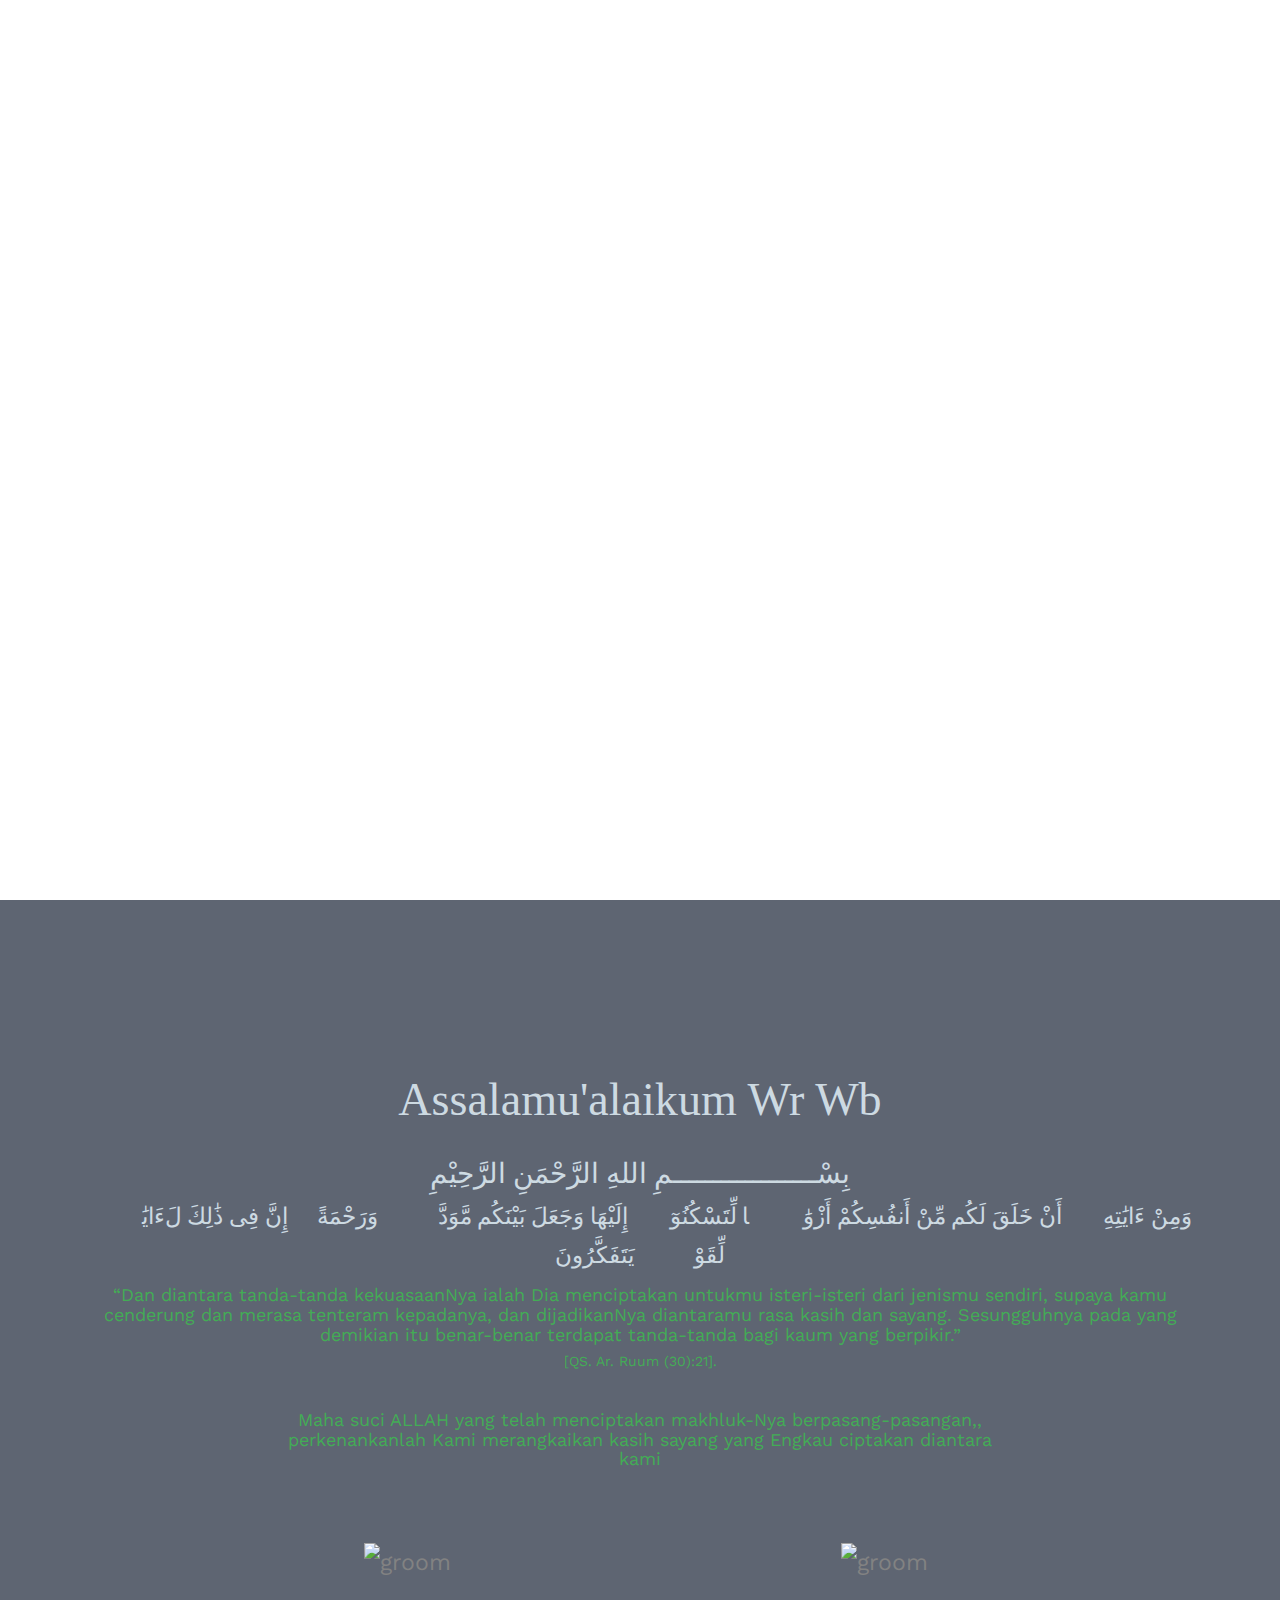
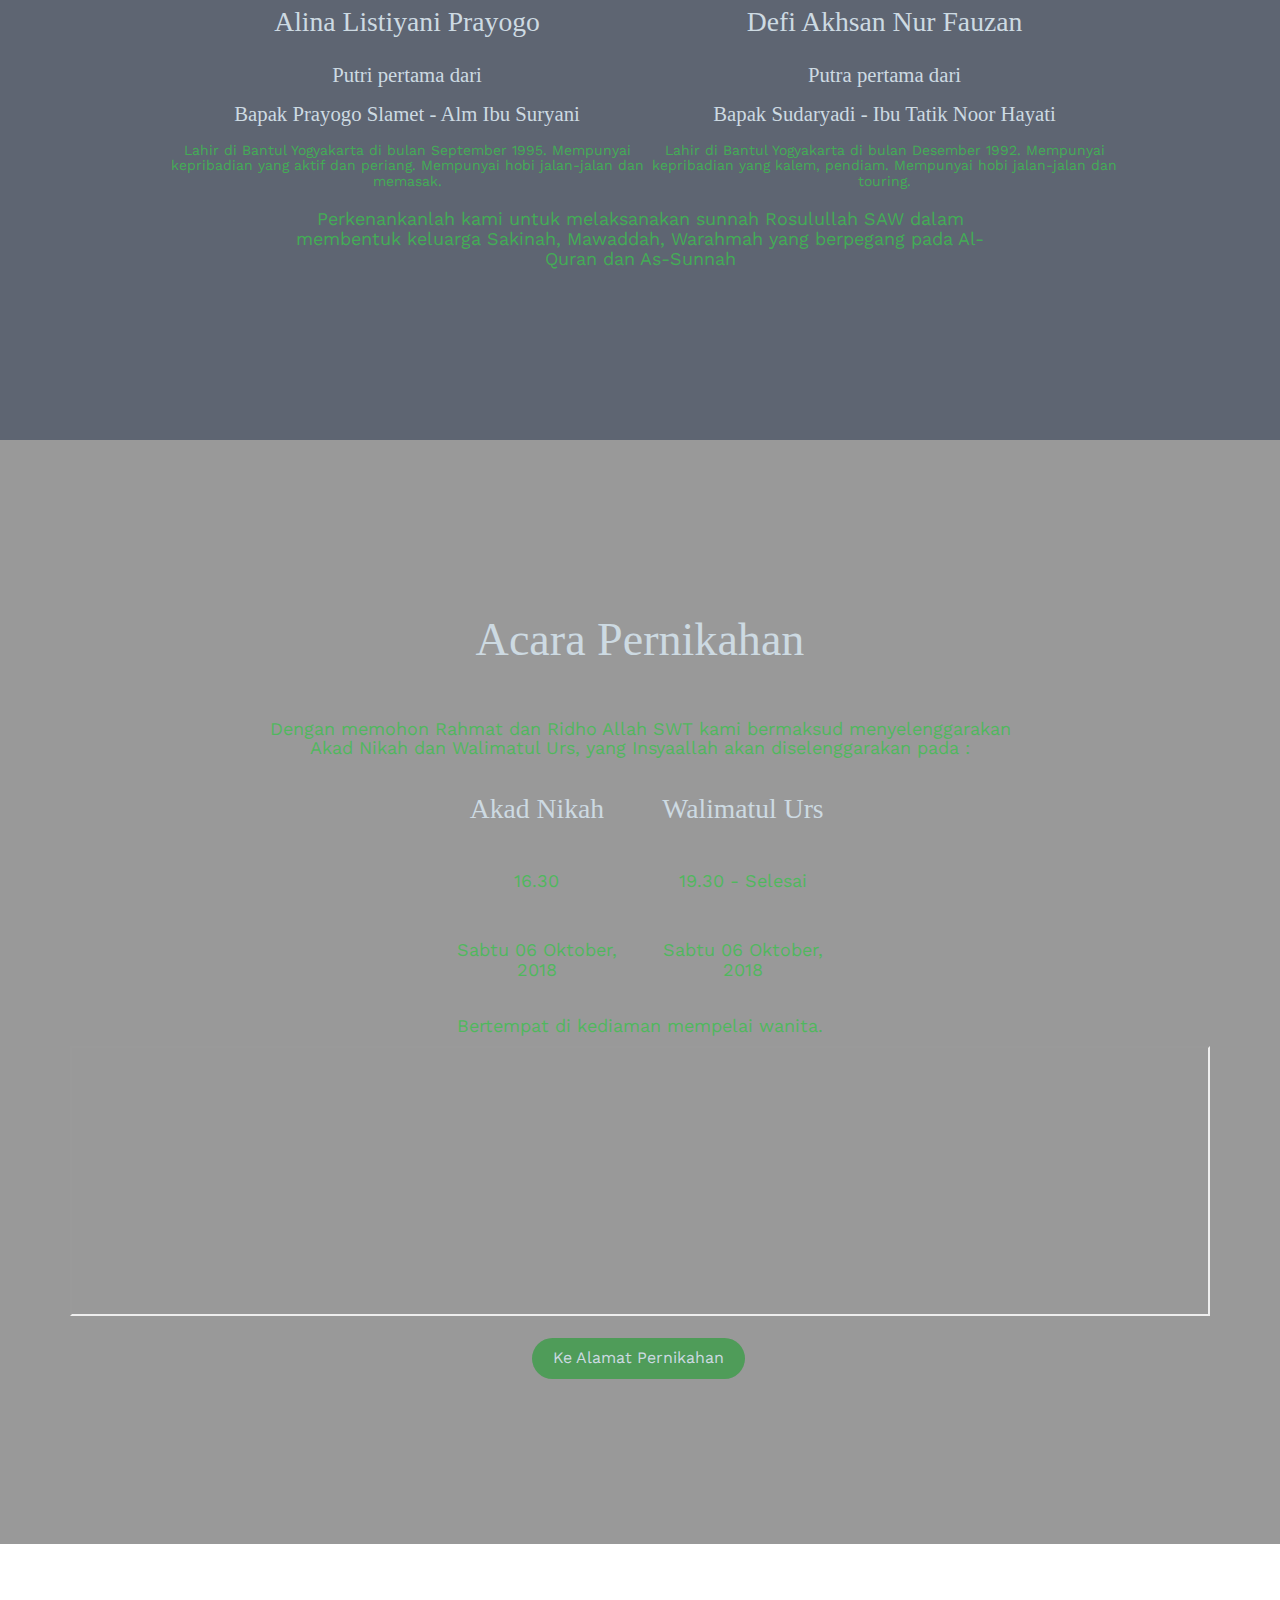
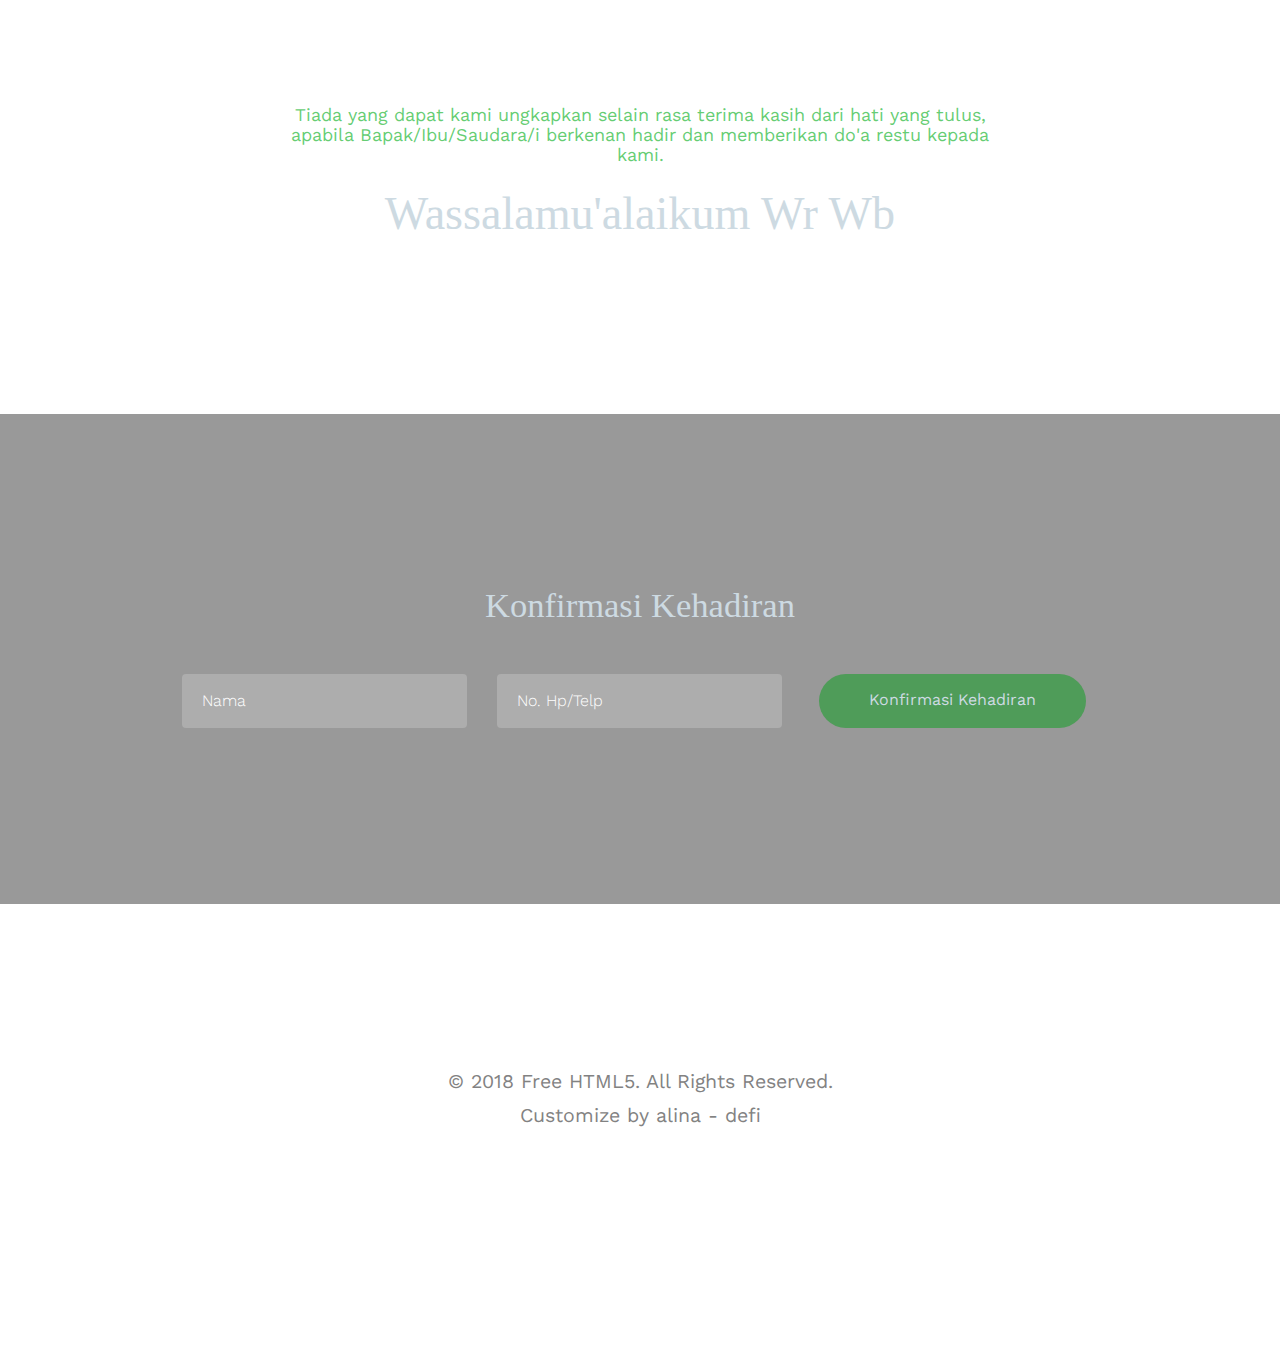
==== commit 6e38cc36: "update poto" ====
--- a/index.html
+++ b/index.html
@@ -90,8 +90,7 @@
 		</div>
 	</nav>
 
-	<header id="fh5co-header" class="fh5co-cover" role="banner" style="background-image:url(images/alina_danf.jpg); background-position: center;
-    background-size: 70%; " data-stellar-background-ratio="0.5">
+	<header id="fh5co-header" class="fh5co-cover" role="banner" style="background-image:url(images/alina_danf.jpg)" >
 		<div class="overlay"></div>
 		<div class="container">
 			<div class="row">
@@ -149,10 +148,10 @@
 								<table align="center" style="margin:10px">
 									<tr>
 										<td>
-											<img src="images/alp.jpg" alt="groom" class="responsive">
+											<img src="images/alp.png" alt="groom" class="responsive">
 										</td>
 										<td>
-											<img src="images/danf.jpg" alt="groom" class="responsive">
+											<img src="images/danf.png" alt="groom" class="responsive">
 										</td>									
 									</tr>
 									<tr>
@@ -209,7 +208,7 @@
 				</div>
 			</div>
 			<div class="row">
-				<div class="col-md-10 col-md-offset-1">
+				<div class="col-md-10 col-md-offset-1 text-center">
 					<table align="center">
 						<tr>
 							<td style="padding: 4%">
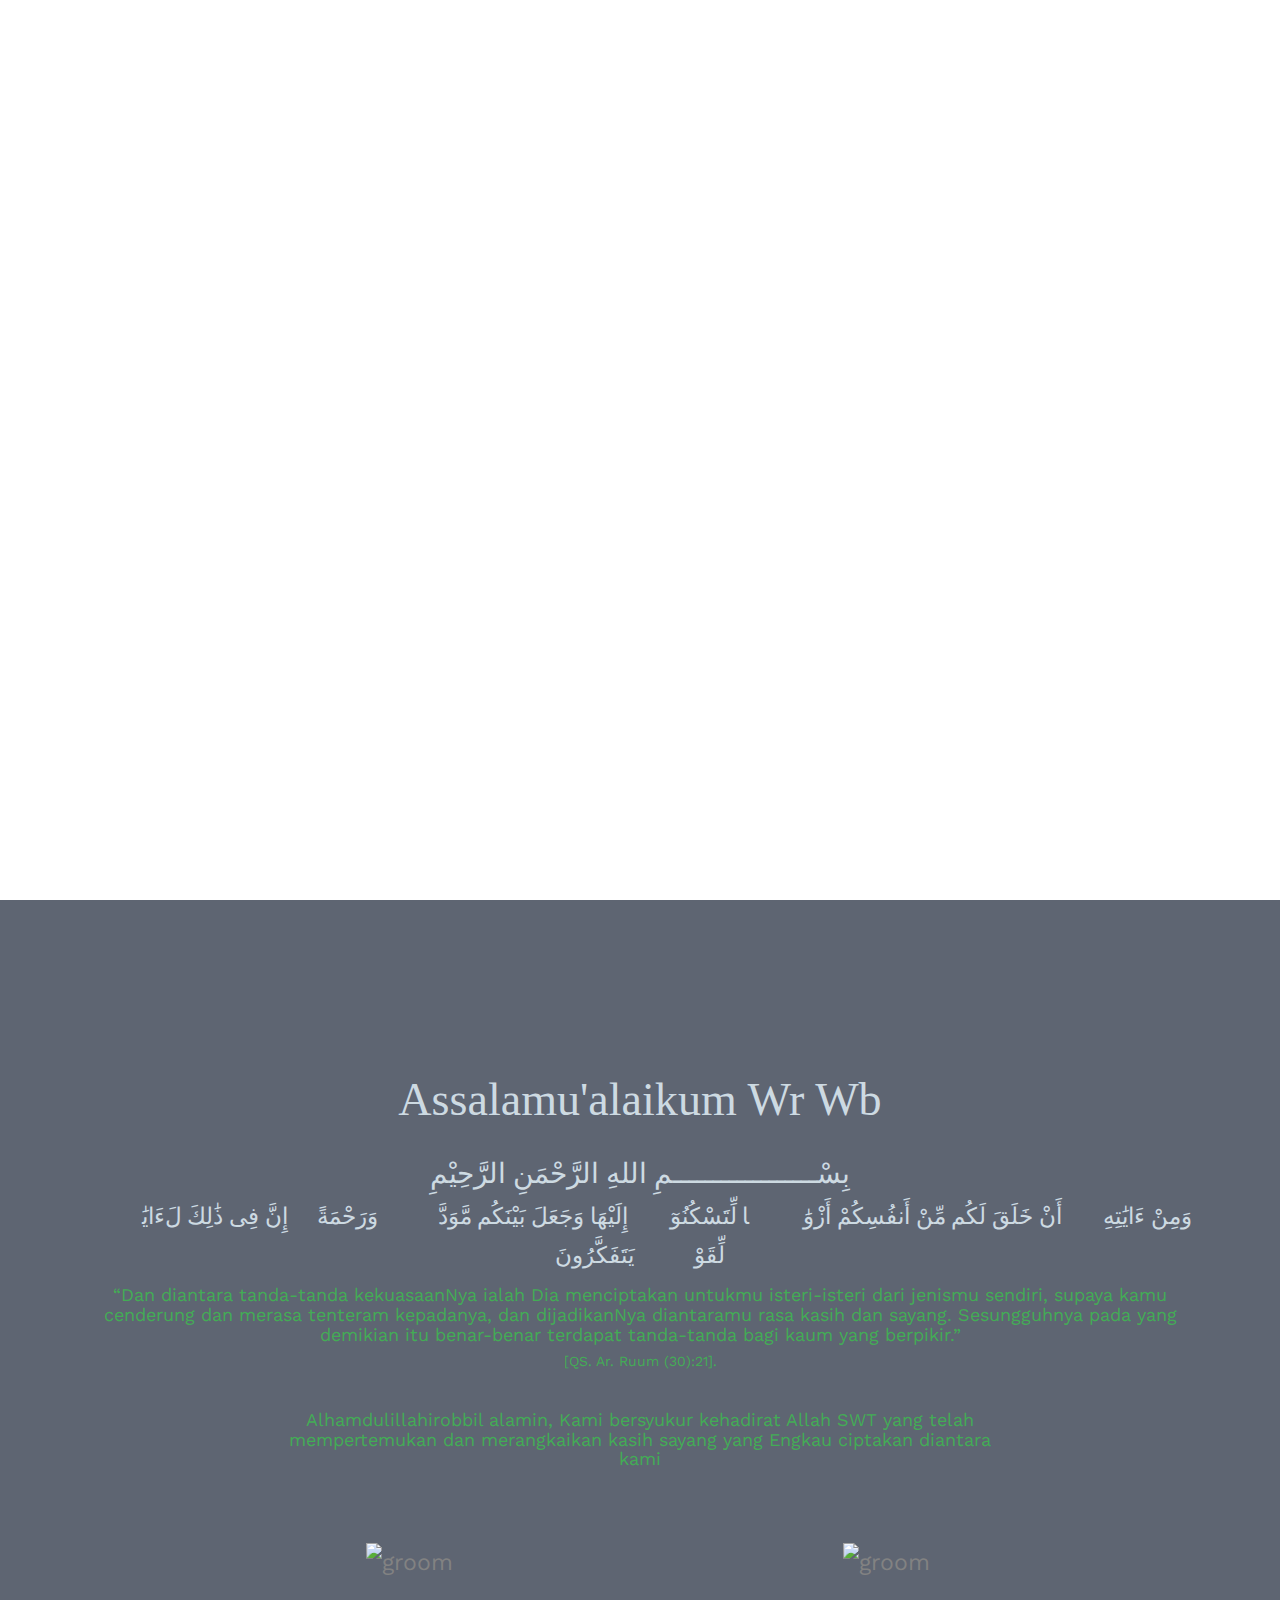
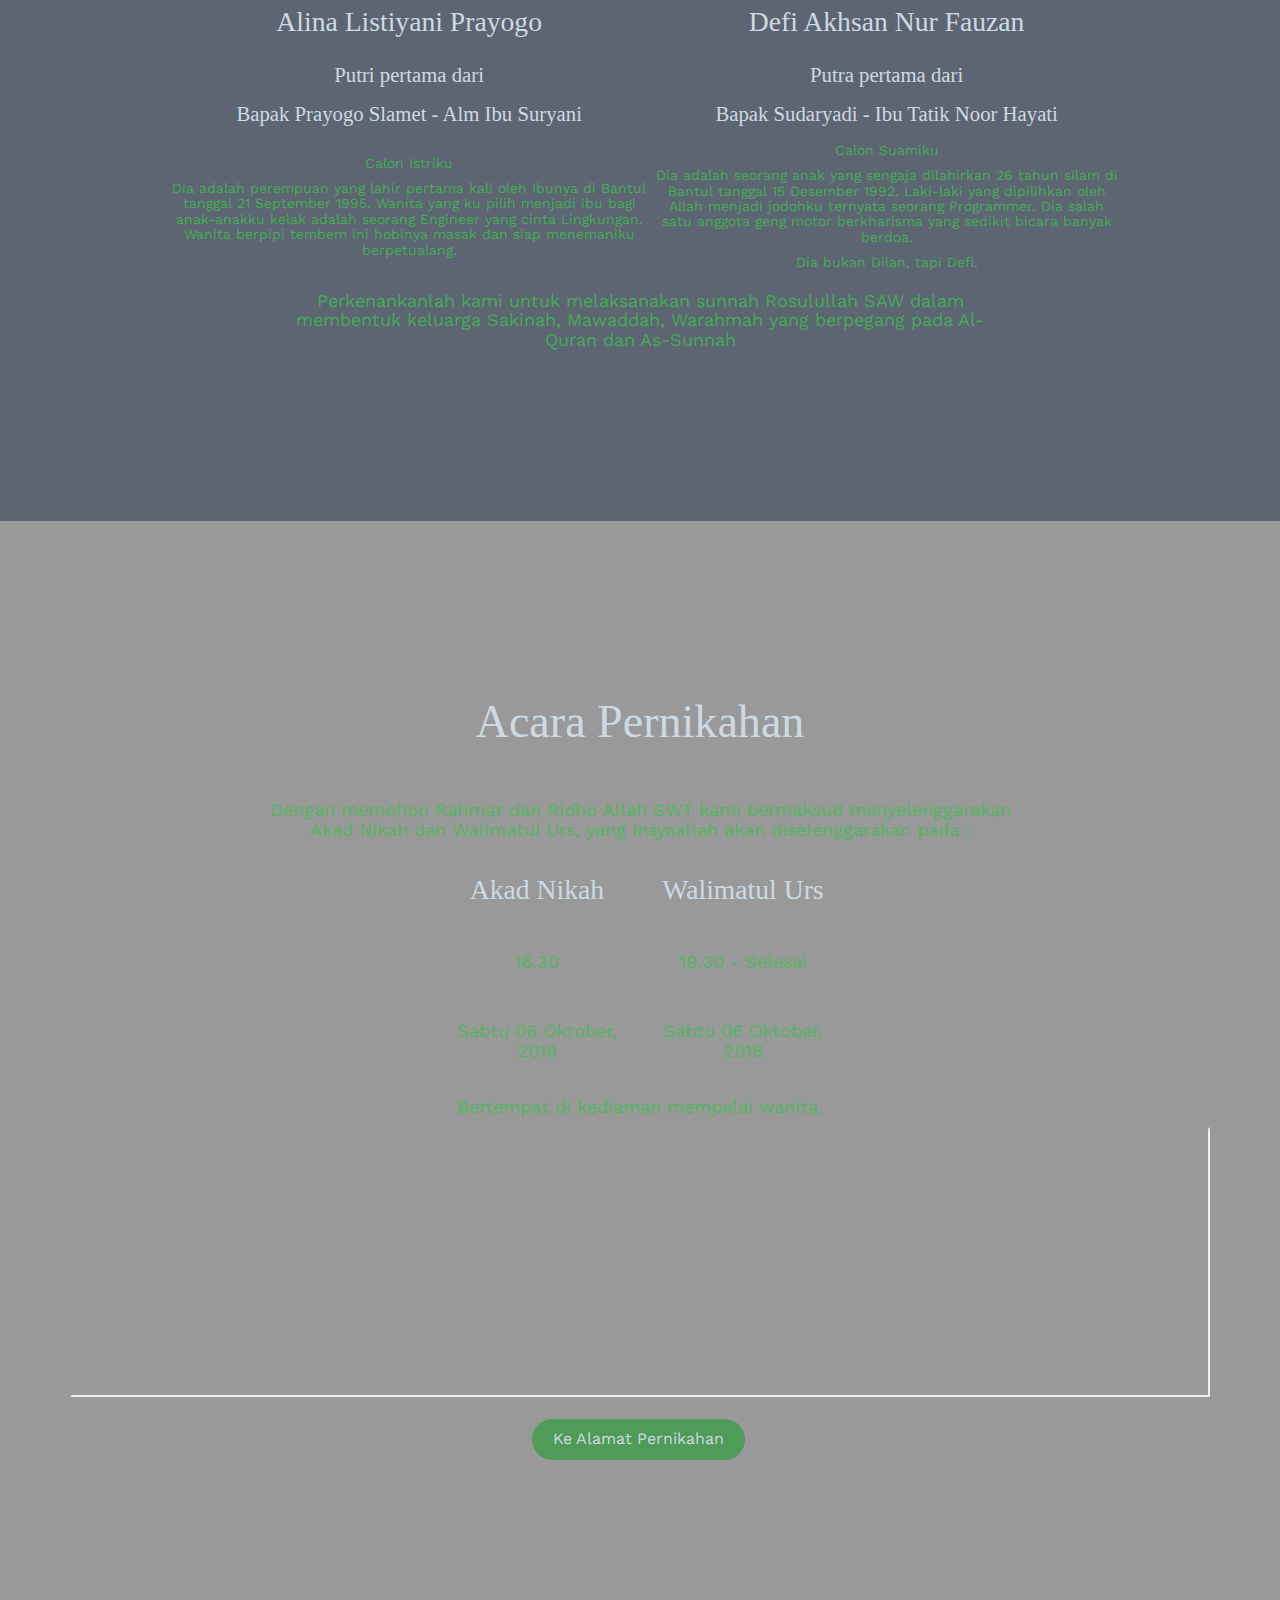
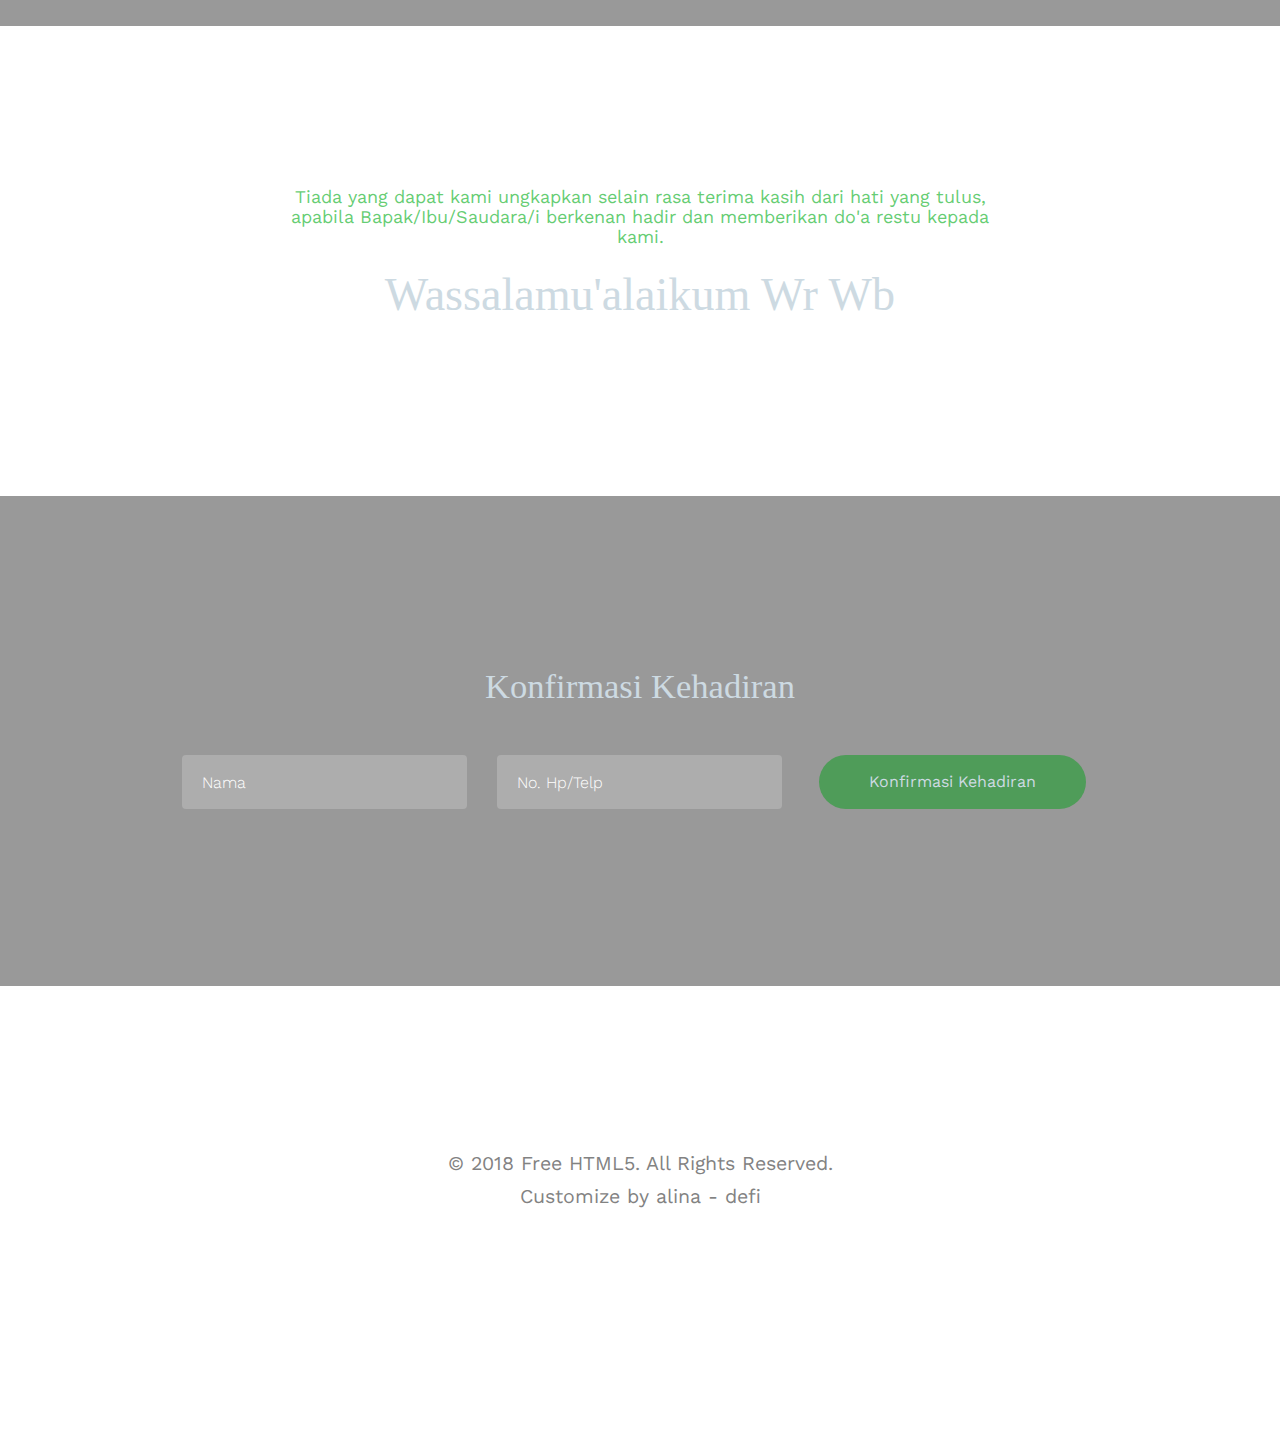
==== commit dac5288d: "Update index.html" ====
--- a/index.html
+++ b/index.html
@@ -90,7 +90,7 @@
 		</div>
 	</nav>
 
-	<header id="fh5co-header" class="fh5co-cover" role="banner" style="background-image:url(images/alina_danf.jpg)" >
+	<header id="fh5co-header" class="fh5co-cover" role="banner" >
 		<div class="overlay"></div>
 		<div class="container">
 			<div class="row">
@@ -134,8 +134,8 @@
 			<div class="row animate-box">
 				<div class="col-md-8 col-md-offset-2">
 					<div class="col-md-12 text-center" style="padding-top: 30px">
-						<h4>Maha suci ALLAH yang telah menciptakan makhluk-Nya berpasang-pasangan,, 
-							perkenankanlah Kami merangkaikan kasih sayang yang Engkau ciptakan diantara kami</h4>
+						<h4>Alhamdulillahirobbil alamin, Kami bersyukur kehadirat Allah SWT yang telah mempertemukan
+							dan merangkaikan kasih sayang yang Engkau ciptakan diantara kami</h4>
 							<br/>
 					</div>
 				</div>
@@ -170,15 +170,20 @@
 											<span style="font-size: 0.9em ">Putra pertama dari<br/>Bapak Sudaryadi - Ibu Tatik Noor Hayati</span><p></p>
 										</td>	
 									</tr>
-									<tr>
-										<td>
-											<h5>Lahir di Bantul Yogyakarta di bulan September 1995. Mempunyai kepribadian yang aktif dan periang.
-													Mempunyai hobi jalan-jalan dan memasak.</h5><p></p><p></p>
+									<tr>										
+										<td>
+											<h5>Calon Istriku</h5>
+											<h5>Dia adalah perempuan yang lahir pertama kali oleh Ibunya di Bantul tanggal 21 September 1995. 
+												Wanita yang ku pilih menjadi ibu bagi anak-anakku kelak adalah seorang Engineer yang cinta 
+												Lingkungan. Wanita berpipi tembem ini hobinya masak dan siap menemaniku berpetualang.</h5><p></p><p></p>
+										</td>	
+										<td>
+											<h5>Calon Suamiku</h5>
+											<h5>Dia adalah seorang anak yang sengaja dilahirkan 26 tahun silam di Bantul tanggal 15 Desember 1992. 
+												Laki-laki yang dipilihkan oleh Allah menjadi jodohku ternyata seorang Programmer. 
+												Dia salah satu anggota geng motor berkharisma yang sedikit bicara banyak berdoa.</h5>
+											<h5>Dia bukan Dilan, tapi Defi.</h5><p></p><p></p>
 										</td>
-										<td>
-											<h5>Lahir di Bantul Yogyakarta di bulan Desember 1992. Mempunyai kepribadian yang kalem, pendiam.
-													Mempunyai hobi jalan-jalan dan touring.</h5><p></p><p></p>
-										</td>	
 									</tr>
 								</table>
 							</div>
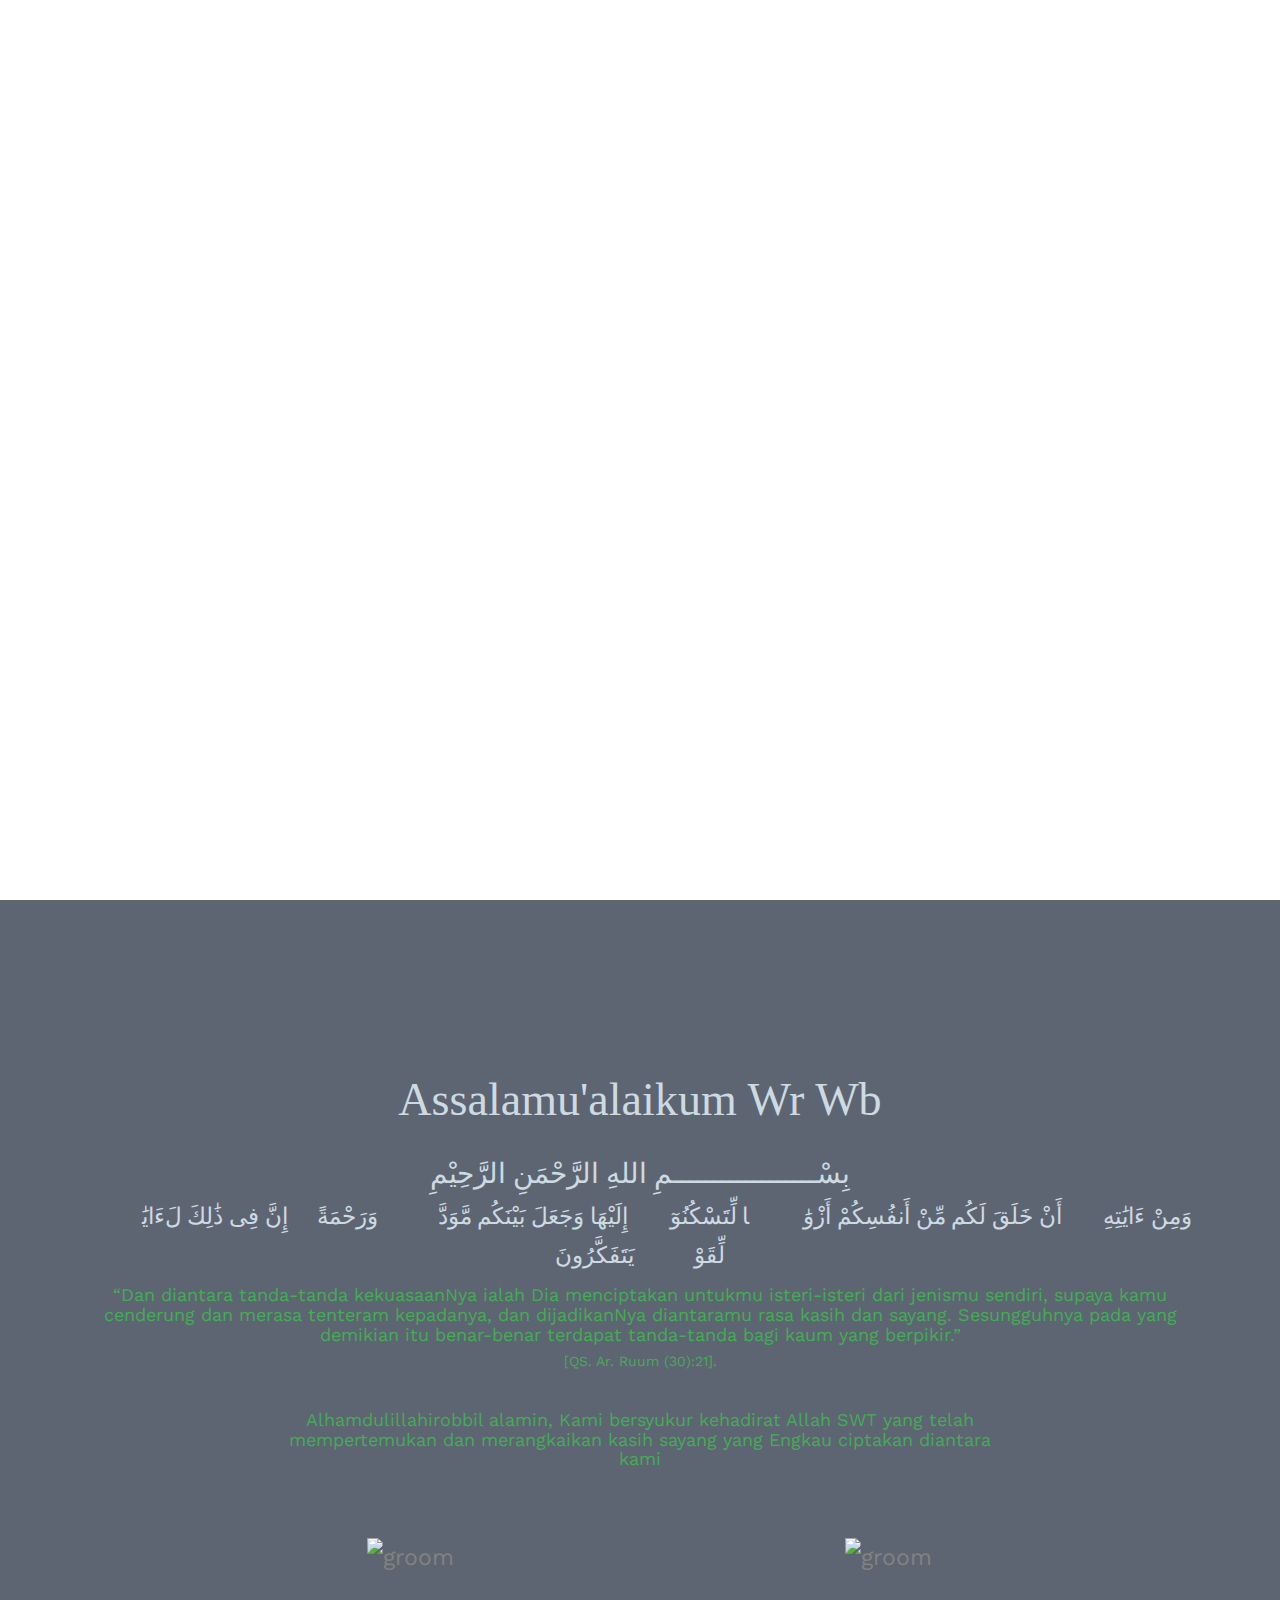
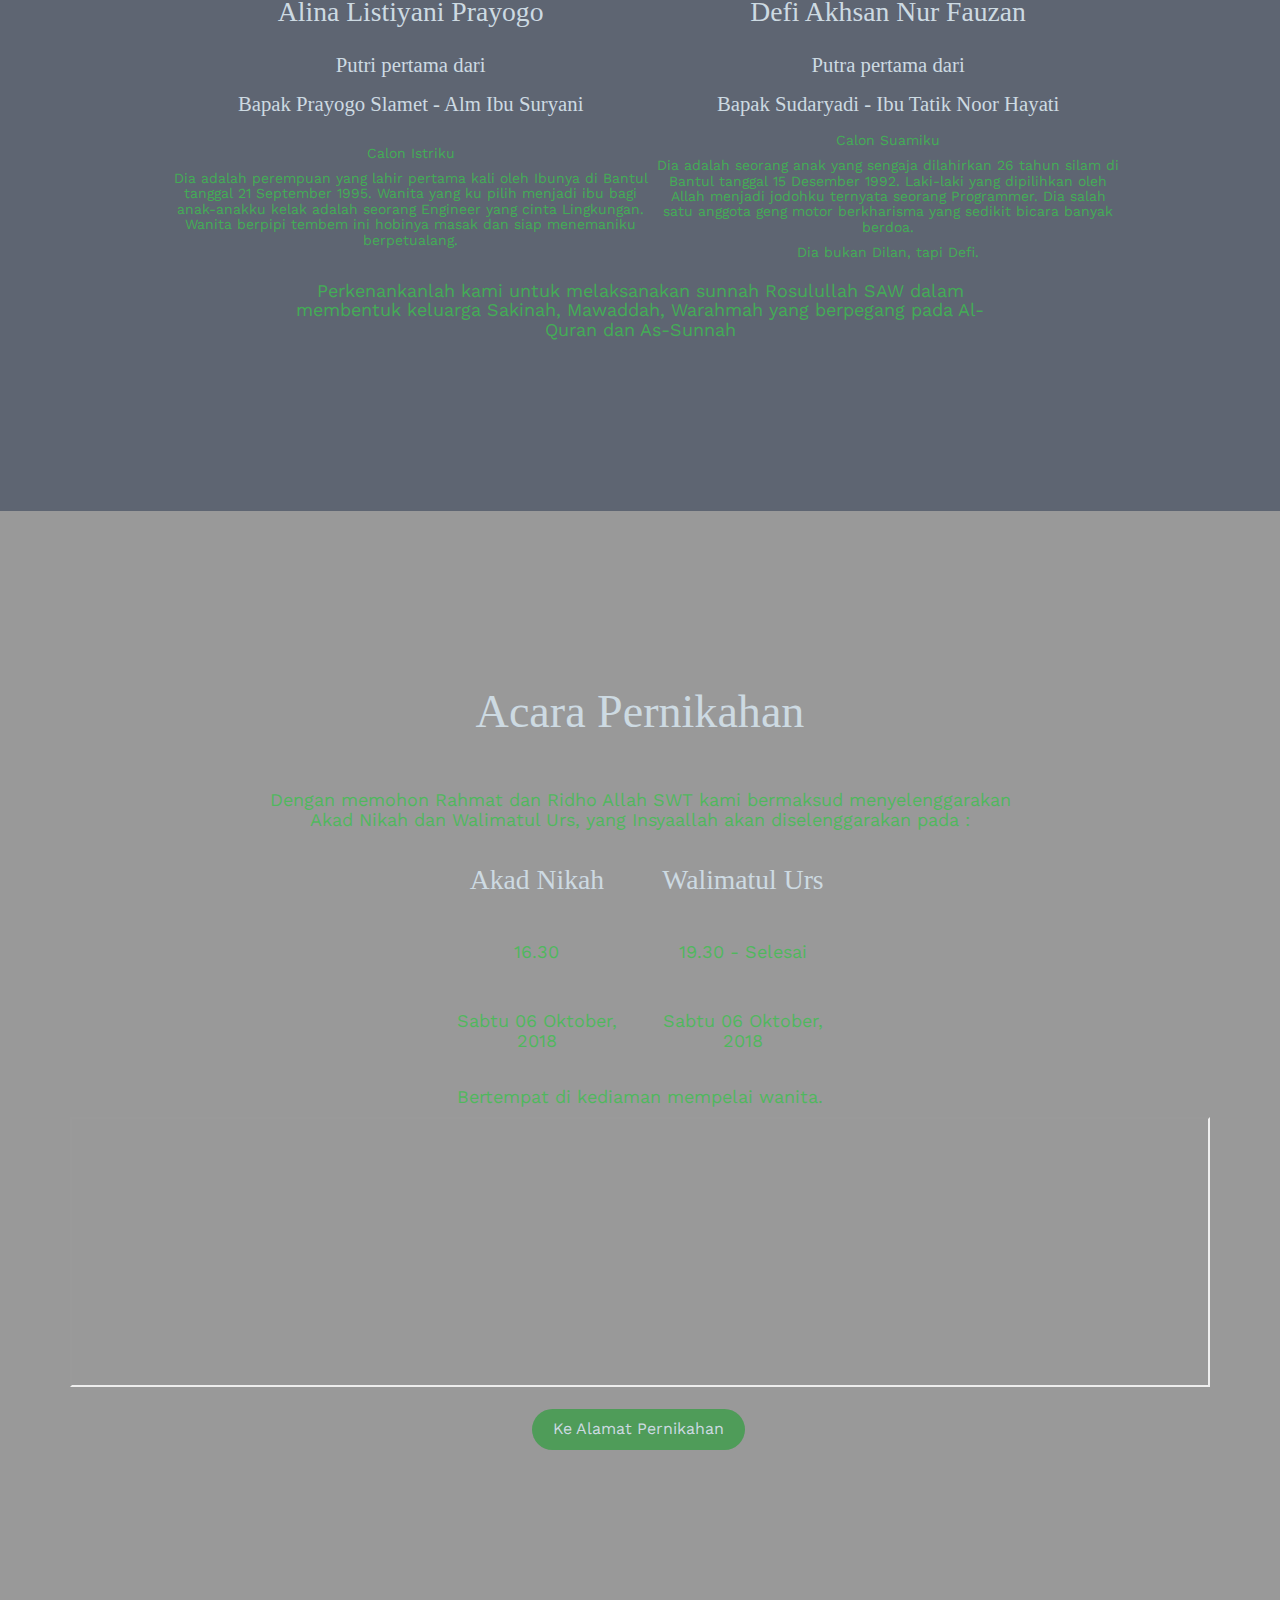
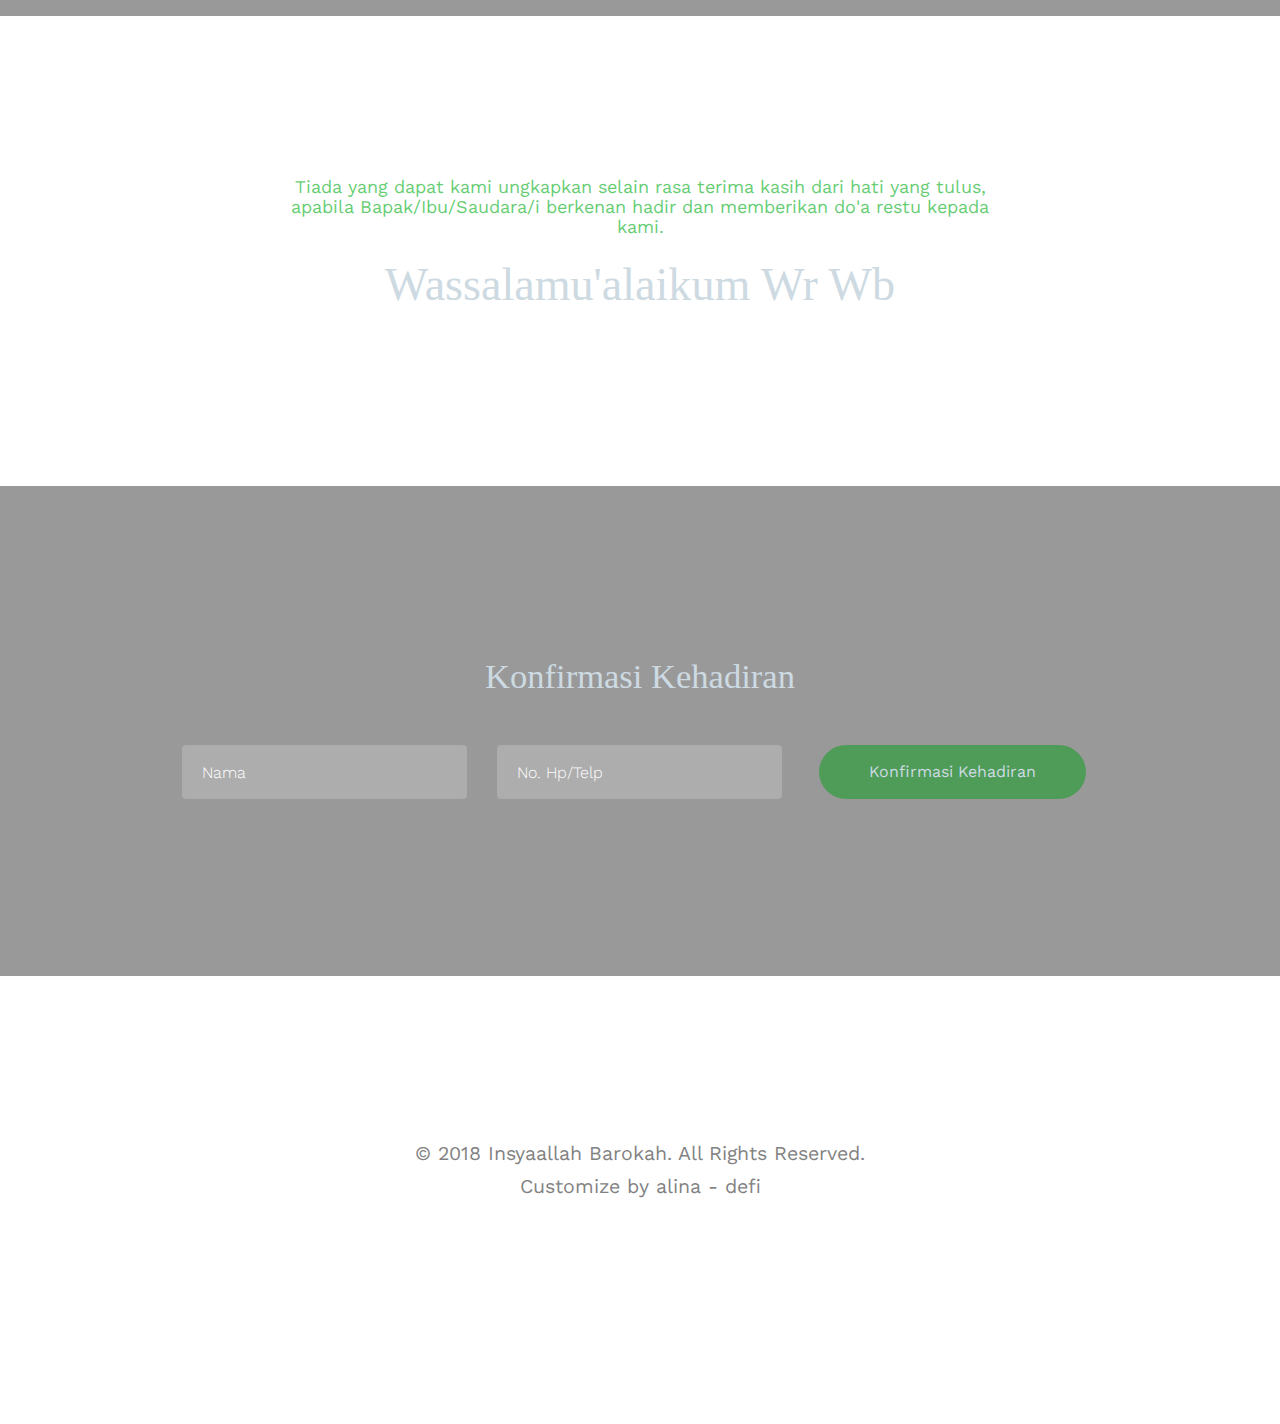
==== commit be2f5dd3: "x" ====
--- a/index.html
+++ b/index.html
@@ -29,7 +29,7 @@
   	<!-- Facebook and Twitter integration -->
 	<meta property="og:title" content="ALP & DANF"/>
 	<meta property="og:image" content=""/>
-	<meta property="og:url" content="https://defiakhsan.github.io/wd"/>
+	<meta property="og:url" content="https://defiakhsan.github.io/alina"/>
 	<meta property="og:site_name" content=""/>
 	<meta property="og:description" content="Pernikahan ALP & DANF"/>
 	<meta name="twitter:title" content="" />
@@ -76,7 +76,20 @@
 				<div class="col-xs-2">
 					<div id="fh5co-logo"><a href="index.html"><span style=" font-size: 0.8em; color: rgba(60, 156, 73, 0.8);">Pernikahan</span></a></div>
 				</div>
-				<div class="col-xm-2 text-right">
+				<div class="col-xs-10 text-right menu-1" style=" color: rgba(60, 156, 73, 0.8);">
+					<ul>
+						<li class="active"><a href="index.html"><span style=" font-size: 0.4em; color: rgba(60, 156, 73, 0.8);">Home</span></a></li>
+						<li><a href="about.html"><span style=" font-size: 0.4em; color: rgba(60, 156, 73, 0.8);">Mempelai</span></a></li>
+						<li class="has-dropdown">
+							<a href="services.html">Acara</a>
+							<ul class="dropdown">
+								<li><a href="#">Lokasi</a></li>
+								<li><a href="#">Konfirmasi</a></li>
+							</ul>
+						</li>
+					</ul>
+				</div>
+				<!-- <div class="col-xm-2 text-right">
 					<div id="myAudio" >
 						<audio controls="" autoplay="" loop="" class="width: 170px; display: block; margin:20px;">
 							<source src="Instrumen/bg sound alp.mp3" type="audio/mpeg">
@@ -84,7 +97,7 @@
 						</audio>
 					</div>
 					<button id="myBtnAudio" class="btn" onclick="hideAudio()">Hide</button>
-				</div>				
+				</div>				 -->
 			</div>
 			
 		</div>
@@ -102,6 +115,15 @@
 							<p><span style=" color: rgba(60, 156, 73, 0.8);; font-size: 1.2em;">06.10.2018</span></p>
 							<br/>
 							<div class="simply-countdown simply-countdown-one"></div>
+							<br/>
+							<div>
+								<div id="myAudio" >
+									<audio controls="" autoplay="" loop="" class="width: 170px; display: block; margin:20px;">
+										<source src="Instrumen/bg sound alp.mp3" type="audio/mpeg">
+										Your browser does not support the audio element.
+									</audio>
+								</div>
+							</div>
 						</div>
 					</div>
 				</div>
@@ -321,13 +343,13 @@
 			<div class="row copyright">
 				<div class="col-md-12 text-center">
 					<p>
-						<small class="block">&copy; 2018 Free HTML5. All Rights Reserved.</small> 
+						<small class="block">&copy; 2018 Insyaallah Barokah. All Rights Reserved.</small> 
 						<small class="block">Customize by alina - defi</small>
 					</p>
 					<p>
 						<ul class="fh5co-social-icons">							
 							<li><div class="fb-share-button" 
-							    data-href="https://defiakhsan.github.io/wd" 
+							    data-href="https://defiakhsan.github.io/alina" 
 							    data-layout="button_count">
 							  </div></li>
 						</ul>
--- a/css/style.css
+++ b/css/style.css
@@ -42,9 +42,9 @@
 .responsive {
   width: 90%;
   height: auto;
-  padding: 15px;
+  padding: 10px;
   border-radius: 12%;
-  max-width: 300px;
+  max-width: 310px;
 }
 
 .responsiveMap {
@@ -327,10 +327,13 @@
 
 .fh5co-cover {
   height: 900px;
-  background-size: cover;
   background-repeat: no-repeat;
+  background-attachment: fixed;
+  background-size: 70%;
+  background-position: bottom;
   position: relative;
   width: 100%;
+  background-color: papayawhip;
 }
 .fh5co-cover .overlay {
   z-index: 0;
@@ -352,7 +355,7 @@
 }
 .fh5co-cover .display-t,
 .fh5co-cover .display-tc {
-  height: 900px;
+  height: 840px;
   display: table;
   width: 100%;
 }
